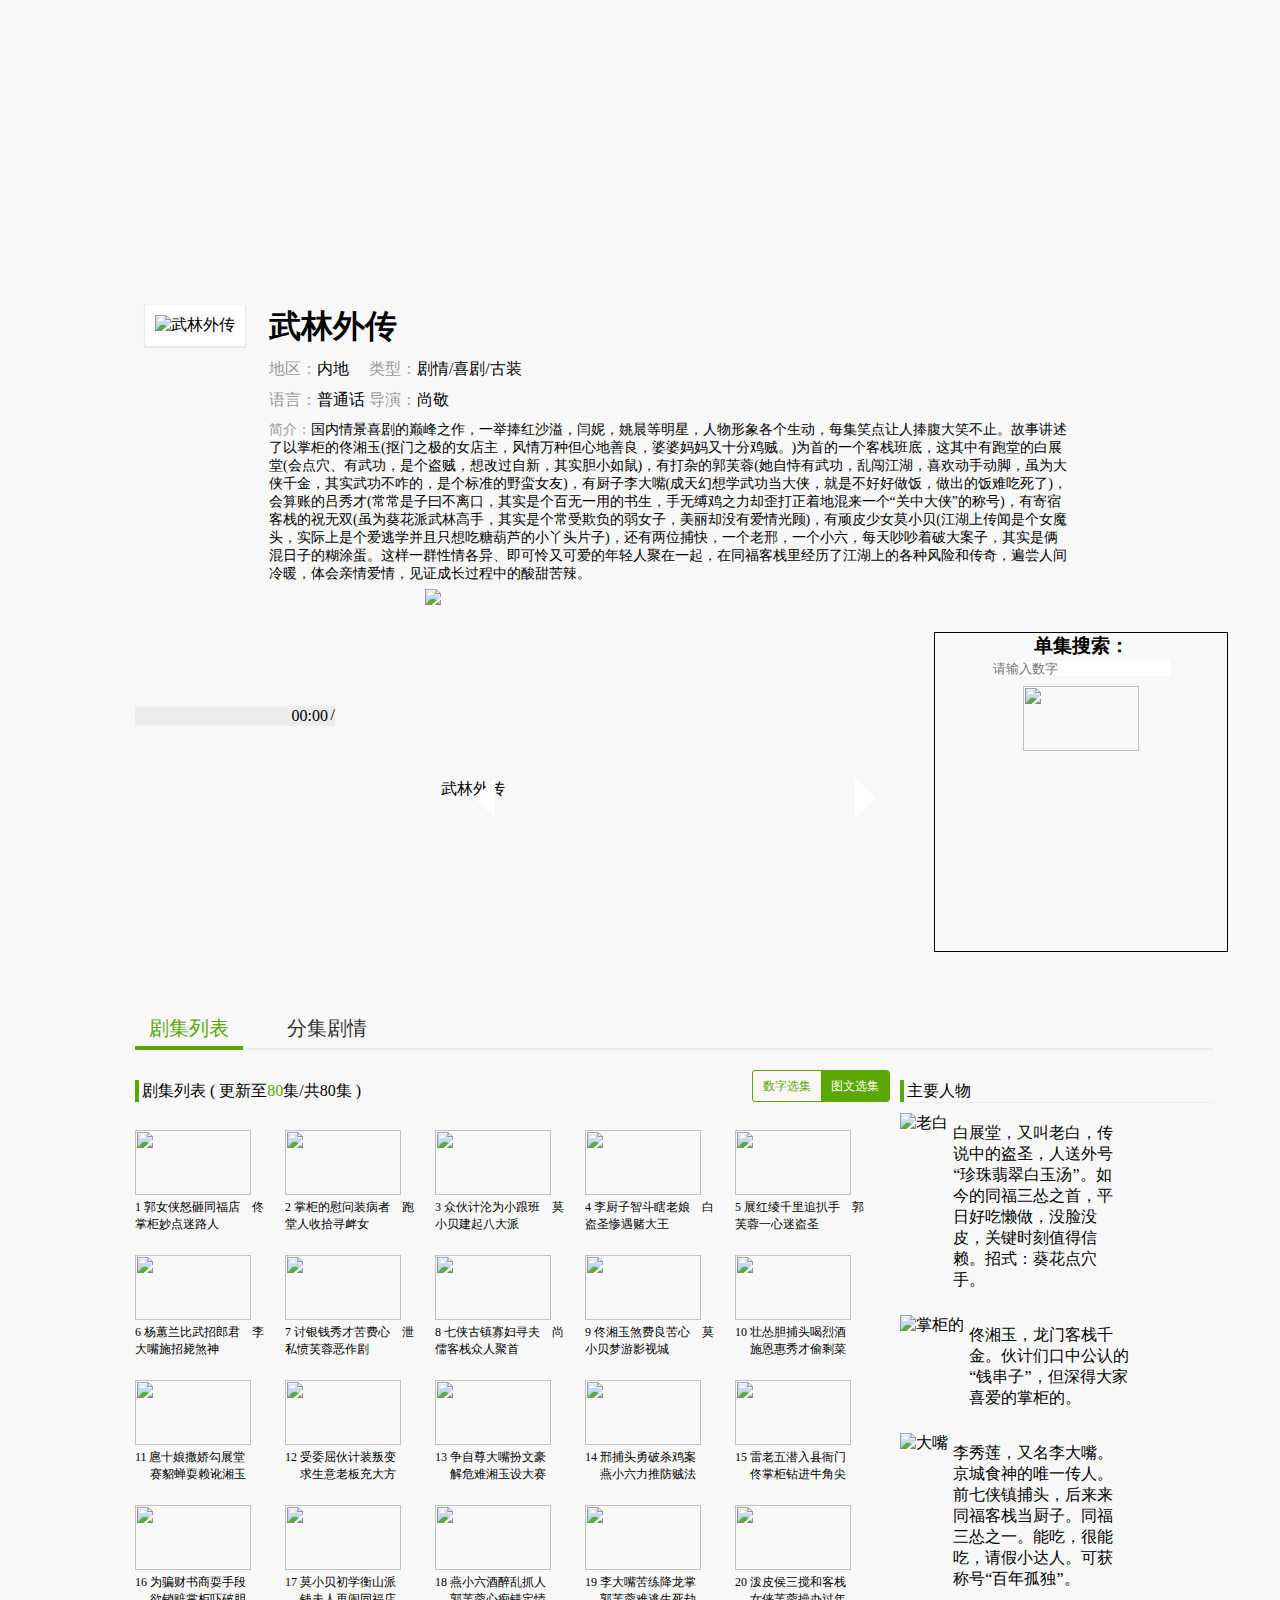
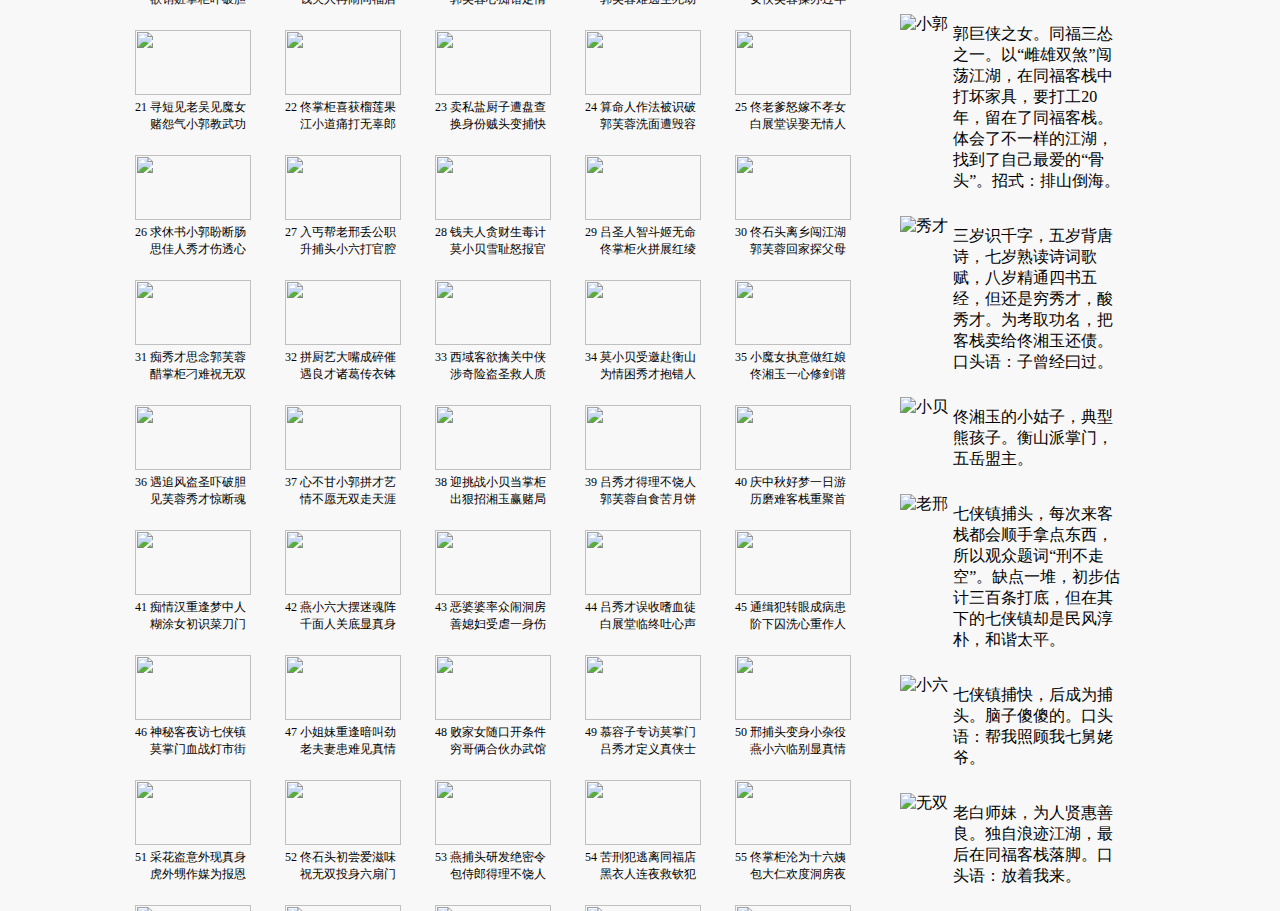
==== project/index.html @ 514cb5ab "增加简单的ajax显示功能" ====
<!DOCTYPE html>
<html lang="en">
<head>
	<meta charset="UTF-8">
	<title></title>
	<link rel="stylesheet" href="css/index.css">
	<script src="js/jquery-2.2.1.min.js"></script>
	<script src="js/underscore.js"></script>
</head>
<body>
	<div class="box">
		<header></header>
		<div class="introduce">
			<div class="int-in">
				<div class="img">
					<img src="img/a.jpg" alt="武林外传">
				</div>
				<div class="info">
					<h1>武林外传</h1>
					<div class="info-in">
						<div class="area-lang">
							<div class="area"><em>地区：</em>内地</div>
							<div class="language"><em>语言：</em>普通话</div>
						</div>
						<div class="type-dire">
							<div class="type"><em>类型：</em>剧情/喜剧/古装</div>
							<div class="director"><em>导演：</em>尚敬</div>
						</div>
						<div class="brief-intro"><em>简介：</em><span class="a">国内情景喜剧的巅峰之作，一举捧红沙溢，闫妮，姚晨等明星，人物形象各个生动，每集笑点让人捧腹大笑不止。故事讲述了以掌柜的佟湘玉(抠门之极的女店主，风情万种但心地善良，婆婆妈妈又十分鸡贼。)为首的一个客栈班底，这其中有跑堂的白展堂(会点穴、有武功，是个盗贼，想改过自新，其实胆小如鼠)，有打杂的郭芙蓉(她自恃有武功，乱闯江湖，喜欢动手动脚，虽为大侠千金，其实武功不咋的，是个标准的野蛮女友)，有厨子李大嘴(成天幻想学武功当大侠，就是不好好做饭，做出的饭难吃死了)，会算账的吕秀才(常常是子曰不离口，其实是个百无一用的书生，手无缚鸡之力却歪打正着地混来一个“关中大侠”的称号)，有寄宿客栈的祝无双(虽为葵花派武林高手，其实是个常受欺负的弱女子，美丽却没有爱情光顾)，有顽皮少女莫小贝(江湖上传闻是个女魔头，实际上是个爱逃学并且只想吃糖葫芦的小丫头片子)，还有两位捕快，一个老邢，一个小六，每天吵吵着破大案子，其实是俩混日子的糊涂蛋。这样一群性情各异、即可怜又可爱的年轻人聚在一起，在同福客栈里经历了江湖上的各种风险和传奇，遍尝人间冷暖，体会亲情爱情，见证成长过程中的酸甜苦辣。</span></div>
					</div>
				</div>
			</div>
		</div>
		<div class="carousel">
			<div class="caro-in">
				<span class="caro-l"></span>
				<span class="caro-r"></span>
				<div class="caro-img" style="z-index: 12"><img src="img/1.jpg" alt="武林外传" width="500"></div>
				<div class="caro-img" style="z-index: 11"><img src="img/2.jpg" alt="武林外传" width="500"></div>
				<div class="caro-img" style="z-index: 9"><img src="img/4.jpg" alt="武林外传" width="500"></div>
				<div class="caro-img" style="z-index: 8"><img src="img/5.jpg" alt="武林外传" width="500"></div>
				<div class="caro-img" style="z-index: 7"><img src="img/a6.jpg" alt="武林外传" width="500"></div>
				<div class="caro-img" style="z-index: 6"><img src="img/a7.jpg" alt="武林外传" width="500"></div>
				<div class="caro-img" style="z-index: 5"><img src="img/a8.jpg" alt="武林外传" width="500"></div>
				<div class="caro-img" style="z-index: 4"><img src="img/a9.jpg" alt="武林外传" width="500"></div>
				<div class="caro-img" style="z-index: 3"><img src="img/a10.jpg" alt="武林外传" width="500"></div>
				<div class="dot"></div>
			</div>
			<div class="caro-play">
				<div class="bar">
					<img src="img/3.jpg" alt="" width="250">
					<li><span></span><em><i>00</i>:<i>00</i></em><em>/</em><em></em></li>
				</div>
			</div>
			<div class="caro-search">
				<div class="search-in">
					<h3>单集搜索：</h3>
					<div class="search-list">
						<input type="text" placeholder="请输入数字">
						<br>
						<img src="" alt="" width="116" height="65">
					</div>
					<p class="title"></p>
					<p class="episodes"></p>
				</div>
			</div>
		</div>
		<div class="content">
			<div class="cont-top">
				<ul>
					<li class="selected"><a href="javascript:;">剧集列表</a></li>
					<li><a href="javascript:;">分集剧情</a></li>
				</ul>
			</div>
			<div class="content-in">
				<div class="cont-l">
					<div class="list">
						<div class="list-l"> 剧集列表 ( 更新至<span>80</span>集/共80集 ) </div>
						<div class="list-r">
							<ul>
								<li><a href="javascript:;">数字选集</a></li>
								<li class="selected"><a href="javascript:;">图文选集</a></li>
							</ul>
						</div>
						<div class="list-num">
							<ul>
								<li class="selected"><a href="javascript:;">1-20</a></li>
								<li><a href="javascript:;">21-40</a></li>
								<li><a href="javascript:;">41-60</a></li>
								<li><a href="javascript:;">61-80</a></li>
							</ul>
						</div>
					</div>
				</div>
				<div class="cont-r">
					<div class="list">
						<div class="list-in">主要人物</div>
					</div>
					<div class="person">
						<ul>
							<li><img src="img/laobai.jpg" alt="老白" width="137" height="195"><p>白展堂，又叫老白，传说中的盗圣，人送外号“珍珠翡翠白玉汤”。如今的同福三怂之首，平日好吃懒做，没脸没皮，关键时刻值得信赖。招式：葵花点穴手。</p></li>
							<li><img src="img/zhanguide.jpg" alt="掌柜的" width="137" height="195"><p>佟湘玉，龙门客栈千金。伙计们口中公认的“钱串子”，但深得大家喜爱的掌柜的。</p></li>
							<li><img src="img/dazui.jpg" alt="大嘴" width="137" height="195"><p>李秀莲，又名李大嘴。京城食神的唯一传人。前七侠镇捕头，后来来同福客栈当厨子。同福三怂之一。能吃，很能吃，请假小达人。可获称号“百年孤独”。</p></li>
							<li><img src="img/xiaoguo.jpg" alt="小郭" width="137" height="195"><p>郭巨侠之女。同福三怂之一。以“雌雄双煞”闯荡江湖，在同福客栈中打坏家具，要打工20年，留在了同福客栈。体会了不一样的江湖，找到了自己最爱的“骨头”。招式：排山倒海。</p></li>
							<li><img src="img/xiucai.jpg" alt="秀才" width="137" height="195"><p>三岁识千字，五岁背唐诗，七岁熟读诗词歌赋，八岁精通四书五经，但还是穷秀才，酸秀才。为考取功名，把客栈卖给佟湘玉还债。口头语：子曾经曰过。</p></li>
							<li><img src="img/xiaobei.jpg" alt="小贝" width="137" height="195"><p>佟湘玉的小姑子，典型熊孩子。衡山派掌门，五岳盟主。</p></li>
							<li><img src="img/laoxing.jpg" alt="老邢" width="137" height="195"><p>七侠镇捕头，每次来客栈都会顺手拿点东西，所以观众题词“刑不走空”。缺点一堆，初步估计三百条打底，但在其下的七侠镇却是民风淳朴，和谐太平。</p></li>
							<li><img src="img/xiaoliu.jpg" alt="小六" width="137" height="195"><p>七侠镇捕快，后成为捕头。脑子傻傻的。口头语：帮我照顾我七舅姥爷。</p></li>
							<li><img src="img/wushuang.jpg" alt="无双" width="137" height="195"><p>老白师妹，为人贤惠善良。独自浪迹江湖，最后在同福客栈落脚。口头语：放着我来。</p></li>
						</ul>
					</div>
				</div>
				<div class="cont-bottom">
					<ul>
						<li><img src="img/a1.jpg" alt="" width="116" height="65"><p>1 郭女侠怒砸同福店 &nbsp;&nbsp;&nbsp;佟掌柜妙点迷路人 </p></li>
						<li><img src="img/a2.jpg" alt="" width="116" height="65"><p>2 掌柜的慰问装病者 &nbsp;&nbsp;&nbsp;跑堂人收拾寻衅女 </p></li>
						<li><img src="img/a3.jpg" alt="" width="116" height="65"><p>3 众伙计沦为小跟班 &nbsp;&nbsp;&nbsp;莫小贝建起八大派 </p></li>
						<li><img src="img/a4.jpg" alt="" width="116" height="65"><p>4 李厨子智斗瞎老娘 &nbsp;&nbsp;&nbsp;白盗圣惨遇赌大王 </p></li>
						<li><img src="img/a5.jpg" alt="" width="116" height="65"><p>5 展红绫千里追扒手 &nbsp;&nbsp;&nbsp;郭芙蓉一心迷盗圣 </p></li>
					</ul>
					<ul>
						<li><img src="img/6.jpg" alt="" width="116" height="65"><p>6 杨蕙兰比武招郎君 &nbsp;&nbsp;&nbsp;李大嘴施招毙煞神 </p></li>
						<li><img src="img/7.jpg" alt="" width="116" height="65"><p>7 讨银钱秀才苦费心 &nbsp;&nbsp;&nbsp;泄私愤芙蓉恶作剧 </p></li>
						<li><img src="img/8.jpg" alt="" width="116" height="65"><p>8 七侠古镇寡妇寻夫 &nbsp;&nbsp;&nbsp;尚儒客栈众人聚首 </p></li>
						<li><img src="img/9.jpg" alt="" width="116" height="65"><p>9 佟湘玉煞费良苦心 &nbsp;&nbsp;&nbsp;莫小贝梦游影视城 </p></li>
						<li><img src="img/10.jpg" alt="" width="116" height="65"><p>10 壮怂胆捕头喝烈酒 &nbsp;&nbsp;&nbsp;&nbsp;&nbsp;施恩惠秀才偷剩菜 </p></li>
					</ul>
					<ul>
						<li><img src="img/11.jpg" alt="" width="116" height="65"><p>11 扈十娘撒娇勾展堂 &nbsp;&nbsp;&nbsp;&nbsp;&nbsp;赛貂蝉耍赖讹湘玉 </p></li>
						<li><img src="img/12.jpg" alt="" width="116" height="65"><p>12 受委屈伙计装叛变 &nbsp;&nbsp;&nbsp;&nbsp;&nbsp;求生意老板充大方 </p></li>
						<li><img src="img/13.jpg" alt="" width="116" height="65"><p>13 争自尊大嘴扮文豪 &nbsp;&nbsp;&nbsp;&nbsp;&nbsp;解危难湘玉设大赛 </p></li>
						<li><img src="img/14.jpg" alt="" width="116" height="65"><p>14 邢捕头勇破杀鸡案 &nbsp;&nbsp;&nbsp;&nbsp;&nbsp;燕小六力推防贼法 </p></li>
						<li><img src="img/15.jpg" alt="" width="116" height="65"><p>15 雷老五潜入县衙门 &nbsp;&nbsp;&nbsp;&nbsp;&nbsp;佟掌柜钻进牛角尖 </p></li>
					</ul>
					<ul>
						<li><img src="img/16.jpg" alt="" width="116" height="65"><p>16 为骗财书商耍手段 &nbsp;&nbsp;&nbsp;&nbsp;&nbsp;欲销赃掌柜吓破胆 </p></li>
						<li><img src="img/17.jpg" alt="" width="116" height="65"><p>17 莫小贝初学衡山派 &nbsp;&nbsp;&nbsp;&nbsp;&nbsp;钱夫人再闹同福店 </p></li>
						<li><img src="img/18.jpg" alt="" width="116" height="65"><p>18 燕小六酒醉乱抓人 &nbsp;&nbsp;&nbsp;&nbsp;&nbsp;郭芙蓉心痴错定情 </p></li>
						<li><img src="img/19.jpg" alt="" width="116" height="65"><p>19 李大嘴苦练降龙掌 &nbsp;&nbsp;&nbsp;&nbsp;&nbsp;郭芙蓉难逃生死劫 </p></li>
						<li><img src="img/20.jpg" alt="" width="116" height="65"><p>20 泼皮侯三搅和客栈 &nbsp;&nbsp;&nbsp;&nbsp;&nbsp;女侠芙蓉操办过年 </p></li>
					</ul>
					<ul>
						<li><img src="img/21.jpg" alt="" width="116" height="65"><p>21 寻短见老吴见魔女 &nbsp;&nbsp;&nbsp;&nbsp;&nbsp;赌怨气小郭教武功 </p></li>
						<li><img src="img/22.jpg" alt="" width="116" height="65"><p>22 佟掌柜喜获榴莲果 &nbsp;&nbsp;&nbsp;&nbsp;&nbsp;江小道痛打无辜郎 </p></li>
						<li><img src="img/23.jpg" alt="" width="116" height="65"><p>23 卖私盐厨子遭盘查 &nbsp;&nbsp;&nbsp;&nbsp;&nbsp;换身份贼头变捕快 </p></li>
						<li><img src="img/24.jpg" alt="" width="116" height="65"><p>24 算命人作法被识破 &nbsp;&nbsp;&nbsp;&nbsp;&nbsp;郭芙蓉洗面遭毁容 </p></li>
						<li><img src="img/25.jpg" alt="" width="116" height="65"><p>25 佟老爹怒嫁不孝女 &nbsp;&nbsp;&nbsp;&nbsp;&nbsp;白展堂误娶无情人 </p></li>
					</ul>
					<ul>
						<li><img src="img/26.jpg" alt="" width="116" height="65"><p>26 求休书小郭盼断肠 &nbsp;&nbsp;&nbsp;&nbsp;&nbsp;思佳人秀才伤透心 </p></li>
						<li><img src="img/27.jpg" alt="" width="116" height="65"><p>27 入丐帮老邢丢公职 &nbsp;&nbsp;&nbsp;&nbsp;&nbsp;升捕头小六打官腔 </p></li>
						<li><img src="img/28.jpg" alt="" width="116" height="65"><p>28 钱夫人贪财生毒计 &nbsp;&nbsp;&nbsp;&nbsp;&nbsp;莫小贝雪耻怒报官 </p></li>
						<li><img src="img/29.jpg" alt="" width="116" height="65"><p>29 吕圣人智斗姬无命 &nbsp;&nbsp;&nbsp;&nbsp;&nbsp;佟掌柜火拼展红绫 </p></li>
						<li><img src="img/30.jpg" alt="" width="116" height="65"><p>30 佟石头离乡闯江湖 &nbsp;&nbsp;&nbsp;&nbsp;&nbsp;郭芙蓉回家探父母 </p></li>
					</ul>
					<ul>
						<li><img src="img/31.jpg" alt="" width="116" height="65"><p>31 痴秀才思念郭芙蓉 &nbsp;&nbsp;&nbsp;&nbsp;&nbsp;醋掌柜刁难祝无双 </p></li>
						<li><img src="img/32.jpg" alt="" width="116" height="65"><p>32 拼厨艺大嘴成碎催 &nbsp;&nbsp;&nbsp;&nbsp;&nbsp;遇良才诸葛传衣钵 </p></li>
						<li><img src="img/33.jpg" alt="" width="116" height="65"><p>33 西域客欲擒关中侠 &nbsp;&nbsp;&nbsp;&nbsp;&nbsp;涉奇险盗圣救人质 </p></li>
						<li><img src="img/34.jpg" alt="" width="116" height="65"><p>34 莫小贝受邀赴衡山 &nbsp;&nbsp;&nbsp;&nbsp;&nbsp;为情困秀才抱错人 </p></li>
						<li><img src="img/35.jpg" alt="" width="116" height="65"><p>35 小魔女执意做红娘 &nbsp;&nbsp;&nbsp;&nbsp;&nbsp;佟湘玉一心修剑谱 </p></li>
					</ul>
					<ul>
						<li><img src="img/36.jpg" alt="" width="116" height="65"><p>36 遇追风盗圣吓破胆 &nbsp;&nbsp;&nbsp;&nbsp;&nbsp;见芙蓉秀才惊断魂 </p></li>
						<li><img src="img/37.jpg" alt="" width="116" height="65"><p>37 心不甘小郭拼才艺 &nbsp;&nbsp;&nbsp;&nbsp;&nbsp;情不愿无双走天涯 </p></li>
						<li><img src="img/38.jpg" alt="" width="116" height="65"><p>38 迎挑战小贝当掌柜 &nbsp;&nbsp;&nbsp;&nbsp;&nbsp;出狠招湘玉赢赌局 </p></li>
						<li><img src="img/39.jpg" alt="" width="116" height="65"><p>39 吕秀才得理不饶人 &nbsp;&nbsp;&nbsp;&nbsp;&nbsp;郭芙蓉自食苦月饼 </p></li>
						<li><img src="img/40.jpg" alt="" width="116" height="65"><p>40 庆中秋好梦一日游 &nbsp;&nbsp;&nbsp;&nbsp;&nbsp;历磨难客栈重聚首 </p></li>
					</ul>
					<ul>
						<li><img src="img/41.jpg" alt="" width="116" height="65"><p>41 痴情汉重逢梦中人 &nbsp;&nbsp;&nbsp;&nbsp;&nbsp;糊涂女初识菜刀门 </p></li>
						<li><img src="img/42.jpg" alt="" width="116" height="65"><p>42 燕小六大摆迷魂阵 &nbsp;&nbsp;&nbsp;&nbsp;&nbsp;千面人关底显真身 </p></li>
						<li><img src="img/43.jpg" alt="" width="116" height="65"><p>43 恶婆婆率众闹洞房 &nbsp;&nbsp;&nbsp;&nbsp;&nbsp;善媳妇受虐一身伤 </p></li>
						<li><img src="img/44.jpg" alt="" width="116" height="65"><p>44 吕秀才误收嗜血徒 &nbsp;&nbsp;&nbsp;&nbsp;&nbsp;白展堂临终吐心声 </p></li>
						<li><img src="img/45.jpg" alt="" width="116" height="65"><p>45 通缉犯转眼成病患 &nbsp;&nbsp;&nbsp;&nbsp;&nbsp;阶下囚洗心重作人 </p></li>
					</ul>
					<ul>
						<li><img src="img/46.jpg" alt="" width="116" height="65"><p>46 神秘客夜访七侠镇 &nbsp;&nbsp;&nbsp;&nbsp;&nbsp;莫掌门血战灯市街 </p></li>
						<li><img src="img/47.jpg" alt="" width="116" height="65"><p>47 小姐妹重逢暗叫劲 &nbsp;&nbsp;&nbsp;&nbsp;&nbsp;老夫妻患难见真情 </p></li>
						<li><img src="img/48.jpg" alt="" width="116" height="65"><p>48 败家女随口开条件 &nbsp;&nbsp;&nbsp;&nbsp;&nbsp;穷哥俩合伙办武馆 </p></li>
						<li><img src="img/49.jpg" alt="" width="116" height="65"><p>49 慕容子专访莫掌门 &nbsp;&nbsp;&nbsp;&nbsp;&nbsp;吕秀才定义真侠士 </p></li>
						<li><img src="img/50.jpg" alt="" width="116" height="65"><p>50 邢捕头变身小杂役 &nbsp;&nbsp;&nbsp;&nbsp;&nbsp;燕小六临别显真情 </p></li>
					</ul>
					<ul>
						<li><img src="img/51.jpg" alt="" width="116" height="65"><p>51 采花盗意外现真身 &nbsp;&nbsp;&nbsp;&nbsp;&nbsp;虎外甥作媒为报恩 </p></li>
						<li><img src="img/52.jpg" alt="" width="116" height="65"><p>52 佟石头初尝爱滋味 &nbsp;&nbsp;&nbsp;&nbsp;&nbsp;祝无双投身六扇门 </p></li>
						<li><img src="img/53.jpg" alt="" width="116" height="65"><p>53 燕捕头研发绝密令 &nbsp;&nbsp;&nbsp;&nbsp;&nbsp;包侍郎得理不饶人 </p></li>
						<li><img src="img/54.jpg" alt="" width="116" height="65"><p>54 苦刑犯逃离同福店 &nbsp;&nbsp;&nbsp;&nbsp;&nbsp;黑衣人连夜救钦犯 </p></li>
						<li><img src="img/55.jpg" alt="" width="116" height="65"><p>55 佟掌柜沦为十六姨 &nbsp;&nbsp;&nbsp;&nbsp;&nbsp;包大仁欢度洞房夜 </p></li>
					</ul>
					<ul>
						<li><img src="img/56.jpg" alt="" width="116" height="65"><p>56 展侍卫私放真刺客 &nbsp;&nbsp;&nbsp;&nbsp;&nbsp;祝无双泪别假卧底 </p></li>
						<li><img src="img/57.jpg" alt="" width="116" height="65"><p>57 李大嘴装疯孵鸡蛋 &nbsp;&nbsp;&nbsp;&nbsp;&nbsp;佟掌柜设宴套难题 </p></li>
						<li><img src="img/58.jpg" alt="" width="116" height="65"><p>58 小师妹现身七侠镇 &nbsp;&nbsp;&nbsp;&nbsp;&nbsp;大师姐难解心头愤 </p></li>
						<li><img src="img/59.jpg" alt="" width="116" height="65"><p>59 佟掌柜魂归小西天 &nbsp;&nbsp;&nbsp;&nbsp;&nbsp;睡美人变身火凤凰 </p></li>
						<li><img src="img/60.jpg" alt="" width="116" height="65"><p>60 李大嘴入室成劫匪 &nbsp;&nbsp;&nbsp;&nbsp;&nbsp;佟湘玉狠心弃情郎 </p></li>
					</ul>
					<ul>
						<li><img src="img/61.jpg" alt="" width="116" height="65"><p>61 前女友盘查私房钱 &nbsp;&nbsp;&nbsp;&nbsp;&nbsp;局外人识错苦肉计 </p></li>
						<li><img src="img/62.jpg" alt="" width="116" height="65"><p>62 旧爱已成如烟往事 &nbsp;&nbsp;&nbsp;&nbsp;&nbsp;新欢直面惨淡人生 </p></li>
						<li><img src="img/63.jpg" alt="" width="116" height="65"><p>63 白展堂重回老地方 &nbsp;&nbsp;&nbsp;&nbsp;&nbsp;佟湘玉折磨新跑堂 </p></li>
						<li><img src="img/64.jpg" alt="" width="116" height="65"><p>64 白展堂受累入冤狱 &nbsp;&nbsp;&nbsp;&nbsp;&nbsp;王豆豆为爱跑断腿 </p></li>
						<li><img src="img/65.jpg" alt="" width="116" height="65"><p>65 小跑堂患上失忆症 &nbsp;&nbsp;&nbsp;&nbsp;&nbsp;老情人千里送相思 </p></li>
					</ul>
					<ul>
						<li><img src="img/66.jpg" alt="" width="116" height="65"><p>66 郭蔷薇信口传谣言 &nbsp;&nbsp;&nbsp;&nbsp;&nbsp;燕小六夜祭一二三 </p></li>
						<li><img src="img/67.jpg" alt="" width="116" height="65"><p>67 吕秀才练成点穴手 &nbsp;&nbsp;&nbsp;&nbsp;&nbsp;郭芙蓉含恨归故里 </p></li>
						<li><img src="img/68.jpg" alt="" width="116" height="65"><p>68 祝无双诚觅心上人 &nbsp;&nbsp;&nbsp;&nbsp;&nbsp;辛普森设计娶贤妻 </p></li>
						<li><img src="img/69.jpg" alt="" width="116" height="65"><p>69 佟掌柜收到诅咒信 &nbsp;&nbsp;&nbsp;&nbsp;&nbsp;神算子梦断同福店 </p></li>
						<li><img src="img/70.jpg" alt="" width="116" height="65"><p>70 赛貂蝉沦为小丫环 &nbsp;&nbsp;&nbsp;&nbsp;&nbsp;佟湘玉卖店赎仇人 </p></li>
					</ul>
					<ul>
						<li><img src="img/71.jpg" alt="" width="116" height="65"><p>71 吕秀才流连吉庆街 &nbsp;&nbsp;&nbsp;&nbsp;&nbsp;金湘玉巧设惊魂计 </p></li>
						<li><img src="img/72.jpg" alt="" width="116" height="65"><p>72 佟掌柜假意改前非 &nbsp;&nbsp;&nbsp;&nbsp;&nbsp;白展堂答错选择题 </p></li>
						<li><img src="img/73.jpg" alt="" width="116" height="65"><p>73 柳星雨夜遇莽郎君 &nbsp;&nbsp;&nbsp;&nbsp;&nbsp;李大嘴情定美娇娘 </p></li>
						<li><img src="img/74.jpg" alt="" width="116" height="65"><p>74 柳月云夜投迷魂散 &nbsp;&nbsp;&nbsp;&nbsp;&nbsp;祝无双怒斥冷面人 </p></li>
						<li><img src="img/75.jpg" alt="" width="116" height="65"><p>75 李大嘴拒演凤求凰 &nbsp;&nbsp;&nbsp;&nbsp;&nbsp;燕小六假礼寄真情 </p></li>
					</ul>
					<ul>
						<li><img src="img/76.jpg" alt="" width="116" height="65"><p>76 莫小贝街头遭绑架 &nbsp;&nbsp;&nbsp;&nbsp;&nbsp;燕小六智擒假绑匪 </p></li>
						<li><img src="img/77.jpg" alt="" width="116" height="65"><p>77 谢捕头盘查店中人 &nbsp;&nbsp;&nbsp;&nbsp;&nbsp;钱夫人巧取同福店 </p></li>
						<li><img src="img/78.jpg" alt="" width="116" height="65"><p>78 杨蕙兰酒后诉衷肠 &nbsp;&nbsp;&nbsp;&nbsp;&nbsp;杜子俊夜访同福店 </p></li>
						<li><img src="img/79.jpg" alt="" width="116" height="65"><p>79 李大嘴遭遇老情敌 &nbsp;&nbsp;&nbsp;&nbsp;&nbsp;杨蕙兰展开新人生 </p></li>
						<li><img src="img/80.jpg" alt="" width="116" height="65"><p>80 燕小六接到调职令 &nbsp;&nbsp;&nbsp;&nbsp;&nbsp;凌腾云夜袭同福店 </p></li>
					</ul>
				</div>
				<div class="cont-synopsis">
					<div class="synopsis">
						<ul>
							<dl>
								<dt><span>1  郭女侠怒砸同福店，佟掌柜妙点迷路人</span></dt>
								<dd>
									　　一个月黑风高的杀人夜，传说中的雌雄双煞从天而降，打乱了同福客栈的安稳日子。家世显赫、从小娇生惯养的郭芙蓉，父亲是一代大侠，始终把她笼罩在阴影之下。从小争胜好胜的她，毅然选择了一条离家出走独闯江湖的路，却在第一站，被扣在了同福客栈，从此开始了艰苦卓绝的杂役生涯……
								</dd>
								<br>
								<dt><span>2  掌柜的慰问装病者，跑堂人收拾寻衅女</span></dt>
								<dd>
									　　被扣押在店里的小郭，对白展堂很是不忿，百般挑衅，想与之交战，却总被邢捕头和小六打乱了阵脚，小郭在尝试过所有办法之后，想出了一条毒计，把白展堂困住，并给了他两个选择，一，是跟我交手，二，是就此滚蛋，困境之中的白展堂，毅然选择了一条通往苦难的道路……
								</dd>
								<br>
								<dt><span>3  众伙计沦为小跟班，莫小贝建起八大派</span></dt>
								<dd>
									　　由于小郭的文章，小贝考上了白马书院，开始上学。第一天便闯了大祸，先生找上门来，正慌张时，称小贝打破常规、颠覆权威且前途不可限量云云，佟掌柜心头暗喜，依从先生的嘱咐，放纵小贝，一个祸根就此埋下，待先生遍体鳞伤叫苦不迭时，已为时晚矣……
								</dd>
								<br>
								<dt><span>4  李厨子智斗瞎老娘，白盗圣惨遇赌大王</span></dt>
								<dd>
									　　大嘴的瞎眼老娘旧疾复发，大嘴情急之下，为安母心，便称自己考中武状元，孰知老娘一听之下，兴致大起，非要跟他回来瞧瞧。在大嘴的哀求下，越演越真，老娘深深地爱上了这个可以为所欲为的地方，死活不肯走了，眼看就要酿成大祸，被逼无奈，只好请出传说中的皇上，跟她好好谈谈…
								</dd>
								<br>
								<dt><span>5  展红绫千里追扒手，郭芙蓉一心迷盗圣</span></dt>
								<dd>
									　　一个想考六扇门的小姑娘，阴差阳错地抓住了传说中的盗圣白展堂。为求自保，白展堂讲起了年轻时的荒唐故事，女主角便是小姑娘心目中的偶像展红绫，故事尚未讲完，小姑娘已经坐不住了，情急之下，为偶像辩护，却败在了事实的面前。偶像已经被证明是一个骗子，那六扇门还考不考呢？
								</dd>
								<br>
								<dt><span>6  杨蕙兰比武招郎君，李大嘴施招毙煞神</span></dt>
								<dd>
									　　一心想找一个如意郎君的杨蕙兰，带着雇来的假老爹，行走江湖，比武招亲，声称只要能在比武场上打败她，便下嫁之。大嘴起意，伙同白展堂搞了点小阴谋，却被小郭捡了个现成的便宜，被打败的杨蕙兰，一心一意地想嫁给小郭，怎么撵也撵不走了…
								</dd>
								<br>
								<dt><span>7  讨银钱秀才苦费心，泄私愤芙蓉恶作剧</span></dt>
								<dd>
									　　上次的比武招亲，小郭欠秀才二钱银子的报名费，秀才乃一介书生，若开口讨钱岂不是失了礼数？为了讨回这二钱银子，秀才用尽了一切办法，却始终未能如愿，反而搭上了所有的东西，最后一不做，二不休，摆出架势，要与小郭同归于尽，此时方知，秀才的种种怪异举动，与自己的魅力毫无关系，女人的自尊，在临界点爆发了…
								</dd>
								<br>
								<dt><span>8  七侠古镇寡妇寻夫，尚儒客栈众人聚首</span></dt>
								<dd>
									　　这是一个关于回忆的故事。两年前，佟掌柜刚刚嫁来七侠镇，等候新郎的出现，却阴差阳错将欲行偷窃的白展堂认做新郎，白一边与之纠缠，一边试图偷嫁妆，白的同伙姬无命，准备杀人抢货，白以“咱是贼，不是土匪，不能戗行”为理由拒绝之，两人为此展开了史无前例的大辩论…
								</dd>
								<br>
								<dt><span>9  佟湘玉煞费良苦心，莫小贝梦游影视城</span></dt>
								<dd>
									　　小贝调皮，受到众人训斥，情急反扑，将众人大骂一顿之后，离家出走。靠在门边，做了一个怪梦，在梦境中，一切似是而非，人还是那些人，但时代已经变了，在这个奇怪的年代中，她再也不是被大家呵护宠爱的小姑娘了，两相对比之后，才发现，原来大家对自己竟是如此的关爱，一股暖流从心底涌将上来…
								</dd>
								<br>
								<dt><span>10  壮怂胆捕头喝烈酒，施恩惠秀才偷剩菜</span></dt>
								<dd>
									　　再过两日，便是秀才先祖的祭日，按照祖训，需要开仓放粮，一贫如洗的秀才，即要遵从祖训，又不能亏着自己，这便如何是好？在大嘴的提示下，秀才想出了一条恶臭熏天的毒计，把孝心和良知投入了泔水的洪流之中……当他被饿得头重脚轻、眼冒金星时，方才领悟到“饱汉子不知饿汉子饥”的真理…
								</dd>
								<br>
								<dt><span>11  扈十娘撒娇勾展堂，赛貂蝉耍赖讹湘玉</span></dt>
								<dd>
									　　小郭受佟掌柜之命，把对门的怡红楼砸得七零八落，作为补偿，同福客栈要负责照顾怡红楼从扬州请来的表演嘉宾——扈十娘。一身臭毛病的十娘到来之后，把店里搞得人心惶惶，佟掌柜终于忍无可忍，正打算将其赶走时，却发现，她已经带着白展堂私奔了…
								</dd>
								<br>
								<dt><span>12  受委屈伙计装叛变，求生意老板充大方</span></dt>
								<dd>
									　　对门的怡红楼东西好吃，又便宜，抢走了同福客栈的所有生意。佟掌柜痛定思痛，誓要将失去的客人夺回来，大嘴被逼无奈，在众人的怂恿下，搞出了一桌难以下咽的怪菜，佟掌柜竟然欣然接受了，正惶惑难当之时，一头牛将怡红楼的门脸撞塌，所有的客人齐聚同福客栈，准备开吃……
								</dd>
								<br>
								<dt><span>13  争自尊大嘴扮文豪，解危难湘玉设大赛</span></dt>
								<dd>
									　　白展堂手受伤，佟掌柜百般呵护，还精心拿来了笑话，读与他听，楼上的阵阵狂笑，使小郭和秀才痛苦不已，于是也笑，欲与楼上抗衡，跟着乱笑一气，被小郭和秀才取笑，伤及自尊，几经逼问，大嘴不禁仰天怒吼
								</dd>
								<br>
								<dt><span>14  邢捕头勇破杀鸡案，燕小六力推防贼法</span></dt>
								<dd>
									　　大嘴养的一只红尾巴公鸡，被白展堂误杀，邢捕头为庆祝升职两周年，不由分说，包办了破案工作。在破案过程中，所有人都被列入了怀疑范围，终于招致公愤。被抢白之后的刑捕头奋起反击，越查越险，最后竟然将此案定性为建国以来最有组织最有计划的杀鸡分尸投毒案……
								</dd>
								<br>
								<dt><span>15  雷老五潜入县衙门，佟掌柜钻进牛角尖</span></dt>
								<dd>
									　　盗墓者雷老五，赫然看到佟掌柜颈中挂着一块“盗圣”玉牌，便以为她是传说中的盗圣，于是连夜偷走了玉牌，并将之藏到了衙门的扁额后面，想要牌子可以，咱们一起去偷，谁先偷到，这个盗圣的名字就归谁。白展堂接受了挑战，却没想到，雷老五早已挖通了前往衙门的地道……
								</dd>
								<br>
								<dt><span>16  为骗财书商耍手段，欲销赃掌柜吓破胆</span></dt>
								<dd>
									　　秀才写了个小说，叫《武林外传》，小郭看过，感觉甚好，于是想将之包装成一代畅销书作家，自己亦可从中获利，筹钱赎身。未成想，找来的书商，不大着调，提出的各项修改意见，几乎将秀才气炸了肺，此时再后悔已经来不及了，按照契约规定，毁约者需支付三千两银子的赔偿金，秀才顿时傻了眼……
								</dd>
								<br>
								<dt><span>17  莫小贝初学衡山派，钱夫人再闹同福店</span></dt>
								<dd>
									　　店里来了三个衡山派的剑客，想把小贝找回去当掌门，佟掌柜坚决不同意，小贝的魂儿却被冰糖葫芦勾了去，未经考虑便私自答应下来，七天之后，六大派掌门和各路英雄好汉齐聚同福客栈，庆祝新掌门上位，小贝此时才反应过来，原来这不是在开玩笑……
								</dd>
								<br>
								<dt><span>18  燕小六酒醉乱抓人，郭芙蓉心痴错定情</span></dt>
								<dd>
									　　邢捕头要去京城办事，拜托众人帮忙照应小六，尤其不能给他喝酒。白展堂不信，便给小六倒了半碗，亲身领教了撒酒疯的恐怖之处，混乱之后，小六和小郭被铐在了楼梯上。敢铐衙门的人？那还了得？小六情急之下，让众人给出铐自己的理由，给不出，就把大家全都铐回去……
								</dd>
								<br>
								<dt><span>19  李大嘴苦练降龙掌，郭芙蓉难逃生死劫</span></dt>
								<dd>
									　　大嘴这些天总是不在，还老是锁着厨房，众人好奇心大起，打开厨房，发现是一堆练武的器具。白展堂跟着大嘴上山探查，发现他能一掌把青石板拍成粉末，待大嘴归来，众人盘问，却什么也问不出来，只知道，神功已成的大嘴，即将离开这里，闯荡江湖……
								</dd>
								<br>
								<dt><span>20  泼皮侯三搅和客栈，女侠芙蓉操办过年</span></dt>
								<dd>
									　　这几日，佟掌柜形迹可疑，厨房里先是丢失菜刀，随后，半夜里从她房间里传来一声凄厉的惨叫，到了第二天，丢失的菜刀再次出现，上面有斑斑血迹，此后的一整天，佟掌柜溜出去七八趟，每趟出去，怀里都抱着一个小包袱，…
								</dd>
								<br>
							</dl>
							<dl style="display: none;">
								<dt><span>21  寻短见老吴见魔女，赌怨气小郭教武功</span></dt>
								<dd>
									　　参加时光旅行团的吴守义，来到这个时代，想一睹传说中的莫小贝真颜，谁知来的早了几年，此时的小贝还只是个十岁的黄毛丫头，吴守义犯了难，花了那么多钱，就想找她帮忙办点事，如此看来，这回旅行，是白来了，正后悔时，白展堂意外发现了他的时光旅行需知，这是什么东西……
								</dd>
								<br>
								<dt><span>22  佟掌柜喜获榴莲果，江小道痛打无辜郎</span></dt>
								<dd>
									　　娄知县从广东探亲回来，给每一个纳税大户发了个榴莲，佟掌柜不知何物，四处打听，自诩见多识广的秀才声称，此乃艺术品，是为了表达一个“仁”。佟掌柜信以为真，便买了个博古架，把榴连放在最显眼处，正对众人炫耀时，钱掌柜家的榴莲爆炸了……
								</dd>
								<br>
								<dt><span>23  卖私盐厨子遭盘查，换身份贼头变捕快</span></dt>
								<dd>
									　　李大嘴贪财，问私盐贩子买盐，结果贩子被抓，而他漏网。小六为了抓住真正的买家，与佟掌柜商量，到店里来卧底，与此同时，派白展堂暂时充当几天捕快。经过艰苦的卧底之后，非旦没抓住买家，反而招来了试图劫狱的平谷一点红，此人武功高强，一剑能戳死数只苍蝇，小六被迫拿起了久违的钢刀……
								</dd>
								<br>
								<dt><span>24  算命人作法被识破，郭芙蓉洗面遭毁容</span></dt>
								<dd>
									　　经历过险境之后，小郭与秀才终成眷属。月色皎洁，小郭问秀才，当初是怎么喜欢上她的，秀才说起了真正的缘由，还记得上次那个算命的吗……小郭被秀才这个不着调的回答气炸了肺，一脚把他踢下屋顶，秀才躺在地上，深情款款地说起了命运的真谛……
								</dd>
								<br>
								<dt><span>25  佟老爹怒嫁不孝女，白展堂误娶无情人</span></dt>
								<dd>
									　　佟掌柜的老爹来了，命令闺女放下一切，跟他回汉中。众人情急之下，想了个应急之策，让白展堂假装求婚，要好好照顾湘玉一辈子云云，老爹信以为真，决定立刻举办婚礼，此时再反悔，哪来得及？老爹已经把所有东西都准备好，就等着看他俩拜天地了……
								</dd>
								<br>
								<dt><span>26  求休书小郭盼断肠，思佳人秀才伤透心</span></dt>
								<dd>
									　　小郭阴差阳错地嫁给了白展堂，虽然是个假结婚，但秀才心中不忿，醋意频生，最后闹得人仰马翻，为安慰秀才，小郭请求老白休了自己，但老白玩心顿起，执意不肯，小郭想尽办法，也没拿到休书，一边是老白得意的坏笑，一边是秀才凄怨的眼神，她该怎么办……
								</dd>
								<br>
								<dt><span>27  入丐帮老邢丢公职，升捕头小六打官腔</span></dt>
								<dd>
									　　邢捕头从京城回来了，由于半路被贼人所抢，只好一路讨饭，最要命的是，加入了丐帮，这要是让衙门知道，官就没法当啦，这个秘密，被同在丐帮的小米知晓，百般敲诈，将邢捕头盘剥一空，最后邢捕头终于忍无可忍，当众承认，此时面对他的，不单是降职的处分……
								</dd>
								<br>
								<dt><span>28  钱夫人贪财生毒计，莫小贝雪耻怒报官</span></dt>
								<dd>
									　　钱夫人一直打算侵吞同福客栈，正好小贝从山上采来的毒蘑菇，钱夫人将错就错，吃下毒蘑菇装死，并让钱掌柜见机行事，以图敲诈，钱掌柜心有不甘却不敢与悍妻翻脸，只好强打精神，开始与店里众人周旋。此时才发现，环境的险恶，与现实的残酷，远远超出了他的想象……
								</dd>
								<br>
								<dt><span>29  吕圣人智斗姬无命，佟掌柜火拼展红绫</span></dt>
								<dd>
									　　京城地震，姬无命逃狱了。根据可靠线报，他很有可能在这里出现。众人大惊，收拾行装，准备逃跑。刚下楼，就被姬无命堵住了，万幸的事，此时的小姬已经丧失记忆，而他回到这里的唯一目的，就是寻找那遗失已久的记忆。当他终于回忆起一切的时候，笨手笨脚的秀才被独自堵在了墙角……
								</dd>
								<br>
								<dt><span>30  佟石头离乡闯江湖，郭芙蓉回家探父母</span></dt>
								<dd>
									　　佟掌柜的弟弟过来送嫁妆，顺便想把白展堂劝回汉中，帮他接管镖局，而他自己想单枪匹马行走江湖，这个主意当然遭到姐姐的反对，可不管怎么劝，弟弟就是不听，最后只好拿小郭说事，瞧见了吧，这就是乱闯江湖的下场。弟弟看着受苦的小郭，同情心大起，决定将其救出苦海……
								</dd>
								<br>
								<dt><span>31  痴秀才思念郭芙蓉，醋掌柜刁难祝无双</span></dt>
								<dd>
									　　自从小郭走后，秀才便茶饭不思，寝食难安，几乎入了魔障，佟掌柜看在眼里，急在心头，不得不为秀才举行一场别开生面的遗忘仪式。与此同时，小贝捡到一朵看似笑脸的葵花，勾起了白展堂恐惧的回忆。当秀才选择不再遗忘时，让白展堂坐立不安的恐怖回忆，终于出现了……
								</dd>
								<br>
								<dt><span>32  拼厨艺大嘴成碎催，遇良才诸葛传衣钵</span></dt>
								<dd>
									　　无双的一双巧手，使大嘴的厨艺变成了一个笑话，佟掌柜几经考虑，终于决定，让大嘴不要再下厨，取而代之的是各种琐碎而无聊的工作。与此同时，刚从京城退役的御膳房总管——诸葛孔方出现在大嘴的面前，执意要收其为徒，条件是，大嘴必须做出一道让所有人都满意的菜色……
								</dd>
								<br>
								<dt><span>33  西域客欲擒关中侠，涉奇险盗圣救人质</span></dt>
								<dd>
									　　姬无命的弟弟姬无病，从西域赶来，唯一目的就是为兄报仇，蒙在鼓里的关中大侠吕秀才，误中奸计，连同无双一起，被姬无病绑架，并且以此相要挟，命众人交出盗神铁牌，否则就将撕票。在走投无路的状态下，小六提出，让白展堂临时冒充传说中的……盗圣！……
								</dd>
								<br>
								<dt><span>34  莫小贝受邀赴衡山，为情困秀才抱错人</span></dt>
								<dd>
									　　小贝的师兄陆一鸣从衡山赶来，邀请小贝一起，回衡山创业。佟掌柜百般劝阻，却无法动摇小贝贪吃贪玩的花花心思。为了挽留小贝，众人想尽一起办法，终告失败。与此同时，刚刚进入暧昧状态的秀才和无双，也在阴差阳错的机会下，宣告分手。小贝临行前的一刻，佟掌柜出了一道让她毕生难忘的题目……
								</dd>
								<br>
								<dt><span>35  小魔女执意做红娘，佟湘玉一心修剑谱</span></dt>
								<dd>
									　　陆师兄留下了一本衡山剑谱，世上只此一本，却被佟掌柜失手扔到了井里。为了弥补这个过错，佟掌柜走投无路，只好和白展堂一起，找来画师，伪造了一本假的剑谱，却在这个过程中，发现了一个隐藏了许久的秘密，小贝的太爷爷，衡山派的创始人，竟然是那种人……
								</dd>
								<br>
								<dt><span>36  遇追风盗圣吓破胆，见芙蓉秀才惊断魂</span></dt>
								<dd>
									　　来无影、去无踪的追风，是小郭的三师兄，也是四大神捕之一，当他出现在胆小如鼠的白展堂面前，表面的平静都将改变。秀才和无双，重新进入了暧昧的状态，却被小郭的意外到来打破了，一男，二女，秀才将如何选择？面对神捕的发难，白展堂将束手待擒，还是远走高飞？
								</dd>
								<br>
								<dt><span>37  心不甘小郭拼才艺，情不愿无双走天涯</span></dt>
								<dd>
									　　经历过短暂的分别之后，秀才更懂得珍惜，但小郭却被他的意外出墙，搞得心烦意乱。两人的关系，似乎不可能回到原点了。为了捍卫爱情，小郭对无双使出了非常手段，饱受伤害、甚至试图离开的无双，终于忍无可忍，提出了才艺比赛的想法。众目睽睽之下，两个女人之间的战争，一触即发……
								</dd>
								<br>
								<dt><span>38  迎挑战小贝当掌柜，出狠招湘玉赢赌局</span></dt>
								<dd>
									　　小贝的先生回家过中秋节，小贝却隐瞒不报，还擅自约了同学去钓鱼，被抓包之后，小贝死不悔改，还口出恶言，佟掌柜为了给她长点记性，提出，小贝可以当三天的掌柜，三天之内，只要能赚到三两银子，以后便不再管她，小贝欣然接受了挑战……
								</dd>
								<br>
								<dt><span>39  吕秀才得理不饶人，郭芙蓉自食苦月饼</span></dt>
								<dd>
									　　无双临走前，曾经托小郭向秀才转交一件亲手缝制的衣裳，小郭却由于嫉妒，私自扣下了衣裳，后来真相大白，秀才大发雷霆，宣告分手。小郭为了挽回爱情，作出了令人发指的举动……中秋将至，钱掌柜托大嘴定制月饼，要求是天底下独一份，大嘴苦思冥想之后，把月饼做成了汉堡包……
								</dd>
								<br>
								<dt><span>40  庆中秋好梦一日游，历磨难客栈重聚首</span></dt>
								<dd>
									　　中秋之夜，众人思乡心切，情绪低落，小郭认为，如果当初没来这儿，而是继续闯荡江湖，没准现在已经是一代女侠了。大嘴说，如果我当初一直当捕头，没准现在已经是四大神捕。白展堂认为，如果当初学的是医术，现在已经是一代神医了。众人的假设，在奇妙的瞬间，梦想成真……
								</dd>
								<br>
							</dl>
							<dl style="display: none;">
								<dt><span>41  痴情汉重逢梦中人，糊涂女初识菜刀门</span></dt>
								<dd>
									　　大嘴的梦中情人杨蕙兰翩然而至，带来了传说中的玄铁菜刀，每把一两银子，三把起卖。大嘴泡妞心切，不惜向所有人借钱，买了三把菜刀。交易完成，却被告之，从此他便是菜刀门的人，终生不能脱离，此时才意识到，这是个天大的骗局，而菜刀门的帮主，竟然是……
								</dd>
								<br>
								<dt><span>42  燕小六大摆迷魂阵，千面人关底显真身</span></dt>
								<dd>
									　　关中四十六县的衙门官印，在一夜之间被偷走，墙上还写着：盗圣到此一游。据可靠情报，盗圣的下一个目标，就是七侠镇。而娄知县为了摆脱干系，把官印放在小六身上，小六走投无路，住进了同福客栈，与众人一起战战兢兢地等候着盗圣的大驾光临……
								</dd>
								<br>
								<dt><span>43  恶婆婆率众闹洞房，善媳妇受虐一身伤</span></dt>
								<dd>
									　　白三娘准备带白展堂行走江湖，佟掌柜为了留住白展堂，不惜祭出绝招……我们俩已经成婚了。白三娘将信将疑，安排了一个别开生面的洞房之夜。第二天，在一个不该发生的错误之后，作为婆婆的白三娘，对可怜的佟掌柜展开了惨无人道的欺凌，与永无休止的考验……
								</dd>
								<br>
								<dt><span>44  吕秀才误收嗜血徒，白展堂临终吐心声</span></dt>
								<dd>
									　　姬无命的师父公孙乌龙，是天下武功最高的人，当他赫然出现在眼前时，秀才已经无处可逃，一个回合之后，公孙乌龙拜倒在秀才面前——他是来赎罪的！一个双手沾满鲜血的杀人魔王，如何弃恶从善改过自新？这个看似不可能的任务，就这么交到了秀才颤抖的双手之上……
								</dd>
								<br>
								<dt><span>45  通缉犯转眼成病患，阶下囚洗心重作人</span></dt>
								<dd>
									　　白展堂意外地获得了一块免罪金牌，顿时变得神清气爽、耀武扬威，为了一偿多年前的夙愿，他决定到传说中的衙门转转……可惜还没等进门，他便因为一个阴差阳错的误会，被当成狂犬病患，关押了起来，几经折腾，他跟着难友逃狱成功，却发现，免罪金牌上写着——逃狱者，罪无可赦……
								</dd>
								<br>
								<dt><span>46  神秘客夜访七侠镇，莫掌门血战灯市街</span></dt>
								<dd>
									　　小贝收到了一封迟来的邀请函，错过了与武学宗师华山论剑的机会，正在吵闹时，华山派的掌门岳松涛登门拜访，此时方知，所谓的华山论剑，是为了推举五岳盟主，另外几个剑派的掌门，已经被生性残忍的岳松涛斩于剑下，由此，五岳盟主将要从岳松涛和小贝之间选择一个。一场街头血战，正式开始……
								</dd>
								<br>
								<dt><span>47  小姐妹重逢暗叫劲，老夫妻患难见真情</span></dt>
								<dd>
									　　佟掌柜的幼时玩伴忽然光临，没聊几句就发现，韩娟性情大变，嫁入豪门的她，已经不复少女时的纯情与质朴，佟掌柜被韩娟的狂言激得虚荣心大起，打肿脸充胖子，拖上大家，跟韩娟死磕到底。两个回合之后，佟掌柜财力不支、败下阵来，正绝望时，却赫然发现，韩娟与身边的老仆人，有着某种暧昧关系……
								</dd>
								<br>
								<dt><span>48  败家女随口开条件，穷哥俩合伙办武馆</span></dt>
								<dd>
									　　白展堂意识到，自己要房没房，要钱没钱，想娶佟湘玉，似乎不太靠谱，于是想出门赚点钱，再作下一步打算。佟掌柜却舍不得他走，在小郭的建议之下，佟掌柜提出，先得拿出赚钱方案，否则不给盘缠。在准备方案的过程中，秀才也意识到钱财的重要性，兄弟俩一合计，开武馆吧……
								</dd>
								<br>
								<dt><span>49  慕容子专访莫掌门，吕秀才定义真侠士</span></dt>
								<dd>
									　　《江湖月报》的特邀撰稿人，不远万里，前来采访传说中的五岳盟主，小贝正得意之际，却发现，这位慕容姑娘似乎不太地道，什么话到她的嘴里，全成了阴谋，和见不得人的真相。经过一番商榷之后，众人决定，派秀才上场，让这位资深记者见识一下，什么才叫真正的大侠……
								</dd>
								<br>
								<dt><span>50  邢捕头变身小杂役，燕小六临别显真情</span></dt>
								<dd>
									　　一向蹭吃蹭喝绝不手软的邢育森，忽然变了性，在短短几天内，把自己改变成一个正义凛然的公仆。经过众人的调查和盘问，才知道，十八里铺有一个新的工作机会，邢捕头将面临严酷的监察，为了得到新工作，邢捕头在客栈经历了为时三天的脱胎换骨大考验……
								</dd>
								<br>
								<dt><span>51  采花盗意外现真身，虎外甥作媒为报恩</span></dt>
								<dd>
									　　三个月前，无双无意中救了一只猫，这只猫，为众人带来了无尽烦恼，正到众人设法铲除此害时，小六来报，最近出现了一个采花大盗，刚把十八里铺祸害完，这两天就要来七侠镇了。为了做好防范，众人想尽一切办法，然而人算不如天算，采花盗还是如期出现，被蒙在鼓里的佟掌柜，一步步走向了危险的深渊……
								</dd>
								<br>
								<dt><span>52  佟石头初尝爱滋味，祝无双投身六扇门</span></dt>
								<dd>
									　　佟石头和无双相遇之后，两人都处在一种暧昧的状态中，谁也不敢开口说爱。旁观者看得心急，纷纷想出各种馊点子，想把佟石头打扮成一个像样的男子汉，谁知事与愿违，本来对石头颇有好感的无双，在众人帮了数次倒忙之后，对石头的好感越来越淡，最后竟然提出了分手……
								</dd>
								<br>
								<dt><span>53  燕捕头研发绝密令，包侍郎得理不饶人</span></dt>
								<dd>
									　　无双新上任，小六为了彰显官威，给无双制定了一系列不靠谱的规则，把自己和无双折腾得焦头烂额。与此同时，从云南来的包大仁和京城捕快展堂途径此地，被小六和无双阴差阳错地放倒在地，并捆了起来，不久发觉，这位包大仁竟然是钦差大人，此时道歉，已经来不及了……
								</dd>
								<br>
								<dt><span>54  苦刑犯逃离同福店，黑衣人连夜救钦犯</span></dt>
								<dd>
									　　为了支走怒发冲冠的包大仁，店中众人想了数个方法，却始终没能如愿，在数个回合之后，众人想出最后一个狠招，终于使包大仁心生恐惧，准备逃走，而包大仁逃走的过程，更是坎坷，当众人终于成功地骗走包大仁之后，倒霉的包，竟然被充满正义感的小米送了回来……
								</dd>
								<br>
								<dt><span>55  佟掌柜沦为十六姨，包大仁欢度洞房夜</span></dt>
								<dd>
									　　包大仁终于还是没走成，当他识破了众人的诡计之后，索性一不做二不休，在同福客栈逗留下来。在与众人最后一轮交战之后，包大获全胜，并欲迎娶佟掌柜，让其给自己当十六姨太，否则店内众人将面临无穷无尽的麻烦和官司，佟经过再三考虑，答应了包大仁……
								</dd>
								<br>
								<dt><span>56  展侍卫私放真刺客，祝无双泪别假卧底</span></dt>
								<dd>
									　　在筹备包和佟的婚礼之时，白展堂心中愤闷，几欲崩溃。与此同时，东厂总管曹公公派来的刺客，准备刺杀包大仁，幸未得手，此时方知，包大仁的官是买来的，他已经陷入了一个极大的阴谋之中，包的家人已被曹公公斩尽杀绝，此时的包，与众人一样，已经没有任何退路……
								</dd>
								<br>
								<dt><span>57  李大嘴装疯孵鸡蛋，佟掌柜设宴套难题</span></dt>
								<dd>
									　　大嘴为了请几天假回去看老娘，想尽了各种办法，无奈佟就是不准假。大嘴走投无路，正绝望时，误认为隔壁谢掌柜家的伙计疯了，不但好吃好喝伺候着，还不用干活。大嘴一见有这等好事，便原样照搬，也装了一次疯，却被小六当成真的疯子抓了起来……
								</dd>
								<br>
								<dt><span>58  小师妹现身七侠镇，大师姐难解心头愤</span></dt>
								<dd>
									　　由于众人作弊，大嘴做对十六题中的十五道测试题，被小六当成变态杀人狂，准备带回衙门候审，经过苦劝，和一番斗争之后，小六撒手而去，大嘴带着枷锁，却无钥匙，众人各自想了办法，试图帮大嘴卸枷，却越套越紧，几乎断气。危急关头，小六终于良心发现，回来搭救，却发现，锁孔已经被堵上了……
								</dd>
								<br>
								<dt><span>59  佟掌柜魂归小西天，睡美人变身火凤凰</span></dt>
								<dd>
									　　佟掌柜的小师妹南宫残花大驾光临，向众人传播环保主义，佟为了摆脱纠缠，假装摔倒，躺在床上，成了一个睡不醒的植物人。众人不知真相，各自心急，白展堂在佟的耳边说尽各种甜言蜜语，佟听得激动万分，更是不想及时醒来，一方想装睡，一方想唤醒，各自用尽办法，展开了激烈的拉锯战……
								</dd>
								<br>
								<dt><span>60  李大嘴入室成劫匪，佟湘玉狠心弃情郎</span></dt>
								<dd>
									　　佟吃了千年人参之后，心头火起，变成一个不折不扣的热血青年。在药力作用下，佟作出了一系列倒行逆施的举动，把众人折腾得苦不堪言，小郭扫大街，小贝发传单，秀才扫盲，大嘴挨家挨户拜访孤寡老人，在此过程中，大嘴由于不当言行，被人当成了劫匪，危在旦夕……
								</dd>
								<br>
							</dl>
							<dl style="display: none;">
								<dt><span>61  前女友盘查私房钱，局外人识错苦肉计</span></dt>
								<dd>
									　　佟一气之下，与白分手，分手之后，两人都很后悔，但碍于面子，谁也不肯说破。店内众人看在眼里，急在心头，想帮忙却又不知从何帮起，白为了面子，向秀才传授了各种不靠谱的怪招，却始终不能奏效。在一连串的误会之后，佟和白终于有机会面对面坐下，开始盘查白的私房钱……
								</dd>
								<br>
								<dt><span>62  旧爱已成如烟往事，新欢直面惨淡人生</span></dt>
								<dd>
									　　经历了数次误会和打击之后，白和佟的感情终于告一段落。白经过再三考虑，选择离开。第二天清晨，佟怀着破碎的心，咬着牙迎接新的人生。作为掌柜，她不希望伙计们看到她脆弱的一面，作为女人，她以为说几句坚强的话，就能暂时忘却伤痛，过于倔强的性格，使她选择了一个非常危险的新跑堂……
								</dd>
								<br>
								<dt><span>63  白展堂重回老地方，佟湘玉折磨新跑堂</span></dt>
								<dd>
									　　众人原本对新来的跑堂心怀疑虑，在佟的一番训导之后，终于决定放下成见，重新接受这个新人，只有小贝还坚持，决定苦等白展堂回来。而本是山贼的新跑堂在店里干了几天之后，把店内的情况摸得一清二楚，准备当夜展开洗劫，小贝知悉真相之后，却没人相信她，正心急如焚，山贼如期光临了……
								</dd>
								<br>
								<dt><span>64  白展堂受累入冤狱，王豆豆为爱跑断腿</span></dt>
								<dd>
									　　长相酷似白展堂的黄豆豆到来之后，所有人都确信无疑，把他当成了白展堂，直到小六和无双告知，真的白展堂已经在十八里铺落网了。佟前去探监，心急如焚，经过一番思量，佟决定进京搭救白展堂。而黄豆豆的表现非常怪异，为了不让佟做傻事，他一人分饰两个角色，楼上楼下跑断了腿（其实黄豆豆就是白展堂）……
								</dd>
								<br>
								<dt><span>65  小跑堂患上失忆症，老情人千里送相思</span></dt>
								<dd>
									　　白展堂一不留神，后脑勺撞墙，为了偷懒不干活，他谎称得了脑震荡。众人为了惩罚他，想出了一个绝妙的方法，把白展堂迷晕之后，所有人都谎称从不认识此人，白展堂几欲崩溃……第二天，白展堂的老情人展红绫大驾光临，酒过三旬，展对白吐露心声，她竟然是从婚礼上逃出来的，就为了再见白一面……
								</dd>
								<br>
								<dt><span>66  郭蔷薇信口传谣言，燕小六夜祭一二三</span></dt>
								<dd>
									　　众人从广阳府游玩归来，赫然发现，店已经被人搬空了，正手忙脚乱时，小郭的堂妹郭蔷薇忽然出现，原来也是从家逃出来的，打算学姐姐的样子闯荡江湖。经过几番会谈，众人才知道，小郭前次回家，对妹妹撒下了弥天大谎，把自己吹嘘成一个盖世豪侠，真相大白之后，妹妹抖出了一个令小郭胆战心惊的秘密……
								</dd>
								<br>
								<dt><span>67  吕秀才练成点穴手，郭芙蓉含恨归故里</span></dt>
								<dd>
									　　小郭的老爹郭巨侠准备来看女儿，为了使秀才能在爹的面前挺直腰板，小郭对秀才展开了密集培训，而从未练过武功的秀才，在高强度的培训之下，显得力不从心。两天后，小郭的父亲终于到了，众人布下的所有谜团，都被老爹一眼识破，并由此开始怀疑秀才的人品，震怒之下，要带小郭回京城……
								</dd>
								<br>
								<dt><span>68  祝无双诚觅心上人，辛普森设计娶贤妻</span></dt>
								<dd>
									　　小郭欠了无双一个天大的人情，为了尽早还上，小郭决定为无双相亲。被蒙在鼓里的无双，作了一系列测试题之后，选择了刚刚回国的辛普森。这个满嘴洋文的生意人，对无双一见钟情，见面第二次就送来了几大箱聘礼，众人收下之后，无双盛怒，准备退礼，却发现，已经中了辛普森的圈套……
								</dd>
								<br>
								<dt><span>69  佟掌柜收到诅咒信，神算子梦断同福店</span></dt>
								<dd>
									　　佟掌柜忽然收到了一封神秘来信，信中要求：三日内请将此信转发七封，必须是最亲近的人，否则将倾家荡产家破人亡，最爱之人死于非命……发信人是佟从小到大的朋友韩娟。佟盛怒之下，打算找韩娟算帐，谁知她竟然自己送上门来，并矢口否认此事，这封信究竟是谁发的呢？
								</dd>
								<br>
								<dt><span>70  赛貂蝉沦为小丫环，佟湘玉卖店赎仇人</span></dt>
								<dd>
									　　佟掌柜的老对手赛貂婵，忽然光临，而她的身份，已经从威风八面的大掌柜变成了可怜兮兮的小丫环，原来的丫环小翠，由于戏剧性的命运，变成了颐指气使的大小姐。身份互换之后，小翠对赛貂婵横眉冷对，甚至拳脚相加，众人看不过眼去，想打抱不平，小翠却道出了隐藏已久的心声……
								</dd>
								<br>
								<dt><span>71  吕秀才流连吉庆街，金湘玉巧设惊魂计</span></dt>
								<dd>
									　　秀才去十八里铺收账，迟迟不归，小郭心急，派人去打探。小六回来之后，道出了一个天大的秘密，秀才竟然流连青楼，与老板娘眉来眼去，玩得正欢。召开了紧急会议之后，众人轮流过去收拾秀才，却一个都没有回来，老白，大嘴，甚至是小六，都被充满魅力的老板娘留在了十八里铺……
								</dd>
								<br>
								<dt><span>72  佟掌柜假意改前非，白展堂答错选择题</span></dt>
								<dd>
									　　由于金湘玉的豪爽性格，和善良心肠，佟被比了下去。为了赢回面子，佟让众人提要求，只要提出来，她保证改，众人真提，佟却假改，最后激起众怒……佟私下里问白，如果当初同时碰到她和金湘玉，会选谁做女朋友，白告之，也许会选金湘玉，佟顿时醋海翻泼，掀起了惊涛骇浪……
								</dd>
								<br>
								<dt><span>73  柳星雨夜遇莽郎君，李大嘴情定美娇娘</span></dt>
								<dd>
									　　大嘴清晨醒来，发现枕边躺了个姑娘，经过盘问方知，昨夜酒醉之时，两人已经私订终身。一心等待蕙兰归来的大嘴悔恨不堪，却又拗不过柳星雨的一片真情。经过内心挣扎和斗争之后，大嘴终于决定放眼未来，用实际行动去开创新的人生，此时却发现，柳的背景，并不是那么干净……
								</dd>
								<br>
								<dt><span>74  柳月云夜投迷魂散，祝无双怒斥冷面人</span></dt>
								<dd>
									　　大嘴和柳星雨，经过几番磨难，终于选择在一起。婚礼前，柳的妹妹忽然出现，姐妹二人，原来是专门用迷药进行偷窃的女贼，此次前来，真正的目的，是传说中盗圣的宝藏。被蒙在鼓里的大嘴，还在幸福地憧憬着未来。另一方，柳星雨被大嘴的真情感动，陷入了深深的矛盾之中……
								</dd>
								<br>
								<dt><span>75  李大嘴拒演凤求凰，燕小六假礼寄真情</span></dt>
								<dd>
									　　众人忽然发现，大嘴和小六，似乎都对无双有意思。大嘴抢着帮无双干活，小六送无双东西，而无双被这二人忽如其来的反常举动，搞的心乱如麻……为了测试大嘴的心声，小郭给他做了一道测试题，内心深处，到底喜欢无双还是蕙兰，大嘴未经思考便脱口而出——无双！而无双的答案则是大嘴……
								</dd>
								<br>
								<dt><span>76  莫小贝街头遭绑架，燕小六智擒假绑匪</span></dt>
								<dd>
									　　冬天到了，小贝闹着要滑冰，佟当然不肯，小贝跟嫂子吵了一架之后，愤愤离家。不久以后，众人在店门口收到了一封绑架信，紧接着，第二、第三封绑架信如期而至，从衡阳来的谢捕头，专门办绑架案，根据他的分析，这是一次恶性案件，十有八九会被撕票，众人陷入了深深的恐慌之中……
								</dd>
								<br>
								<dt><span>77  谢捕头盘查店中人，钱夫人巧取同福店</span></dt>
								<dd>
									　　“经验丰富”的谢捕头把目光对准了店内众人，经过一番盘查之后，众人发现，谢捕头是个水货，于是想尽一切办法将其支走。此时，久违的第四封信终于出现了。对方要求四千两银子，而佟却拿不出那么多钱，情急之下，终于决定，把客栈卖给佟的老对头钱夫人……
								</dd>
								<br>
								<dt><span>78  杨蕙兰酒后诉衷肠，杜子俊夜访同福店</span></dt>
								<dd>
									　　大嘴的梦中情人杨蕙兰忽然来到，大嘴心花怒放，以为春天终于来了。众人却发现，杨蕙兰的目的，并不是那么单纯，苦劝大嘴未果，只好由他胡闹。与大嘴交谈之后，蕙兰心中不忍，终于对大嘴吐露心声——我已经嫁人了，与此同时，众人发现，蕙兰身上的银票，是从铜岭富户杜子俊家里偷来的……
								</dd>
								<br>
								<dt><span>79  李大嘴遭遇老情敌，杨蕙兰展开新人生</span></dt>
								<dd>
									　　杜子俊到来后，众人才知道，杨蕙兰嫁的人就是他。而那些失窃的银票和珠宝，乃是杜子俊的老娘设下的圈套，老太太不赞成儿子与蕙兰的婚姻，想用这个方法分开两人。一方是束手无策却深深相爱的苦命鸳鸯，一方是有钱有势却冷酷无情的幕后黑手，帮还是不帮，大嘴陷入了深深的矛盾之中……
								</dd>
								<br>
								<dt><span>80  燕小六接到调职令，凌腾云夜袭同福店</span></dt>
								<dd>
									　　小六终于接到了调职令，数日后奔赴京城就职，众人欣喜之余，不禁有些惆怅。小六告之，新任的捕快是西安凌家的凌腾云，白大惊失色。凌腾云曾在少年时与白交手，差一点擒获，白非常担心日后会被认出，经过佟的劝导，白心下稍安。凌腾云到来之后，种种迹象表明，他已经认出了白展堂是少年时期他曾追捕过的盗圣……
								</dd>
								<br>
							</dl>
						</ul>
					</div>
				</div>
				<div class="cont-num">
					<ul>
						<li><a href="javascript:;">1</a></li>
						<li><a href="javascript:;">2</a></li>
						<li><a href="javascript:;">3</a></li>
						<li><a href="javascript:;">4</a></li>
						<li><a href="javascript:;">5</a></li>
						<li><a href="javascript:;">6</a></li>
						<li><a href="javascript:;">7</a></li>
						<li><a href="javascript:;">8</a></li>
						<li><a href="javascript:;">9</a></li>
						<li><a href="javascript:;">10</a></li>
					</ul>
					<ul>
						<li><a href="javascript:;">11</a></li>
						<li><a href="javascript:;">12</a></li>
						<li><a href="javascript:;">13</a></li>
						<li><a href="javascript:;">14</a></li>
						<li><a href="javascript:;">15</a></li>
						<li><a href="javascript:;">16</a></li>
						<li><a href="javascript:;">17</a></li>
						<li><a href="javascript:;">18</a></li>
						<li><a href="javascript:;">19</a></li>
						<li><a href="javascript:;">20</a></li>
					</ul>
					<ul>
						<li><a href="javascript:;">21</a></li>
						<li><a href="javascript:;">22</a></li>
						<li><a href="javascript:;">23</a></li>
						<li><a href="javascript:;">24</a></li>
						<li><a href="javascript:;">25</a></li>
						<li><a href="javascript:;">26</a></li>
						<li><a href="javascript:;">27</a></li>
						<li><a href="javascript:;">28</a></li>
						<li><a href="javascript:;">29</a></li>
						<li><a href="javascript:;">30</a></li>
					</ul>
					<ul>
						<li><a href="javascript:;">31</a></li>
						<li><a href="javascript:;">32</a></li>
						<li><a href="javascript:;">33</a></li>
						<li><a href="javascript:;">34</a></li>
						<li><a href="javascript:;">35</a></li>
						<li><a href="javascript:;">36</a></li>
						<li><a href="javascript:;">37</a></li>
						<li><a href="javascript:;">38</a></li>
						<li><a href="javascript:;">39</a></li>
						<li><a href="javascript:;">40</a></li>
					</ul>
					<ul>
						<li><a href="javascript:;">41</a></li>
						<li><a href="javascript:;">42</a></li>
						<li><a href="javascript:;">43</a></li>
						<li><a href="javascript:;">44</a></li>
						<li><a href="javascript:;">45</a></li>
						<li><a href="javascript:;">46</a></li>
						<li><a href="javascript:;">47</a></li>
						<li><a href="javascript:;">48</a></li>
						<li><a href="javascript:;">49</a></li>
						<li><a href="javascript:;">50</a></li>
					</ul>
					<ul>
						<li><a href="javascript:;">51</a></li>
						<li><a href="javascript:;">52</a></li>
						<li><a href="javascript:;">53</a></li>
						<li><a href="javascript:;">54</a></li>
						<li><a href="javascript:;">55</a></li>
						<li><a href="javascript:;">56</a></li>
						<li><a href="javascript:;">57</a></li>
						<li><a href="javascript:;">58</a></li>
						<li><a href="javascript:;">59</a></li>
						<li><a href="javascript:;">60</a></li>
					</ul>
					<ul>
						<li><a href="javascript:;">61</a></li>
						<li><a href="javascript:;">62</a></li>
						<li><a href="javascript:;">63</a></li>
						<li><a href="javascript:;">64</a></li>
						<li><a href="javascript:;">65</a></li>
						<li><a href="javascript:;">66</a></li>
						<li><a href="javascript:;">67</a></li>
						<li><a href="javascript:;">68</a></li>
						<li><a href="javascript:;">69</a></li>
						<li><a href="javascript:;">70</a></li>
					</ul>
					<ul>
						<li><a href="javascript:;">71</a></li>
						<li><a href="javascript:;">72</a></li>
						<li><a href="javascript:;">73</a></li>
						<li><a href="javascript:;">74</a></li>
						<li><a href="javascript:;">75</a></li>
						<li><a href="javascript:;">76</a></li>
						<li><a href="javascript:;">77</a></li>
						<li><a href="javascript:;">78</a></li>
						<li><a href="javascript:;">79</a></li>
						<li><a href="javascript:;">80</a></li>
					</ul>
				</div>
				<div class="cont-pic">
					<div class="pic"><img src="img/q1.jpg" alt="" width="200"></div>
					<div class="pic"><img src="img/q2.jpg" alt="" width="200"></div>
					<div class="pic"><img src="img/q3.jpg" alt="" width="200"></div>
					<div class="pic"><img src="img/q4.jpg" alt="" width="200"></div>
					<div class="pic"><img src="img/q5.jpg" alt="" width="200"></div>
					<div class="pic"><img src="img/q6.jpg" alt="" width="200"></div>
					<div class="pic"><img src="img/q7.jpg" alt="" width="200"></div>
					<div class="pic"><img src="img/q8.jpg" alt="" width="200"></div>
					<div class="pic"><img src="img/q9.jpg" alt="" width="200"></div>
					<div class="pic"><img src="img/q10.jpg" alt="" width="200"></div>
					<div class="pic"><img src="img/q11.jpg" alt="" width="200"></div>
					<div class="pic"><img src="img/q12.jpg" alt="" width="200"></div>
					<div class="pic"><img src="img/q13.jpg" alt="" width="200"></div>
					<div class="pic"><img src="img/q14.jpg" alt="" width="200"></div>
					<div class="pic"><img src="img/q15.jpg" alt="" width="200"></div>
					<div class="pic"><img src="img/q16.jpg" alt="" width="200"></div>
					<div class="pic"><img src="img/q17.jpg" alt="" width="200"></div>
					<div class="pic"><img src="img/q18.jpg" alt="" width="200"></div>
					<div class="pic"><img src="img/q19.jpg" alt="" width="200"></div>
					<div class="pic"><img src="img/q20.jpg" alt="" width="200"></div>
					<div class="pic"><img src="img/q21.jpg" alt="" width="200"></div>
					<div class="pic"><img src="img/q22.jpg" alt="" width="200"></div>
					<div class="pic"><img src="img/q23.jpg" alt="" width="200"></div>
					<div class="pic"><img src="img/q24.jpg" alt="" width="200"></div>
					<div class="pic"><img src="img/q25.jpg" alt="" width="200"></div>
					<div class="pic"><img src="img/q26.jpg" alt="" width="200"></div>
					<div class="pic"><img src="img/q27.jpg" alt="" width="200"></div>
					<div class="pic"><img src="img/q28.jpg" alt="" width="200"></div>
					<div class="pic"><img src="img/q29.jpg" alt="" width="200"></div>
				</div>
				<div class="cont-upto">
					
				</div>

			</div>
		</div>
	</div>
	<script src="js/index.js"></script>
</body>
</html>
---- project/css/index.css ----
* {
  margin: 0;
  padding: 0;
  list-style: none;
  border: none; }

a {
  text-decoration: none; }

.clearfix:after {
  visibility: hidden;
  display: block;
  font-size: 0;
  content: " ";
  clear: both;
  height: 0; }

.clearfix {
  *zoom: 1; }

.box {
  width: 100%;
  min-width: 1349px;
  background-color: #f8f8f8; }
  .box header {
    width: 100%;
    height: 400px;
    background: url(../img/logo2.jpg) no-repeat center 0; }
  .box .introduce {
    width: 100%;
    margin-top: -100px;
    background-color: #f8f8f8; }
    .box .introduce .int-in {
      width: 80%;
      margin: 0 auto; }
      .box .introduce .int-in .img {
        border: 10px solid #fff;
        box-shadow: 0 1px 1px 1px rgba(98, 98, 98, 0.1);
        display: inline-block;
        margin: 5px 10px;
        vertical-align: top; }
      .box .introduce .int-in .info {
        width: 800px;
        margin: 5px 10px;
        display: inline-block;
        vertical-align: top; }
        .box .introduce .int-in .info .area-lang {
          display: inline-block; }
          .box .introduce .int-in .info .area-lang .area {
            margin: 10px 0; }
            .box .introduce .int-in .info .area-lang .area em {
              color: #999;
              font-style: normal; }
          .box .introduce .int-in .info .area-lang .language {
            margin: 10px 0; }
            .box .introduce .int-in .info .area-lang .language em {
              color: #999;
              font-style: normal; }
        .box .introduce .int-in .info .type-dire {
          display: inline-block; }
          .box .introduce .int-in .info .type-dire .type {
            margin: 10px 0; }
            .box .introduce .int-in .info .type-dire .type em {
              color: #999;
              font-style: normal; }
          .box .introduce .int-in .info .type-dire .director {
            margin: 10px 0; }
            .box .introduce .int-in .info .type-dire .director em {
              color: #999;
              font-style: normal; }
        .box .introduce .int-in .info .brief-intro {
          font-size: 14px; }
          .box .introduce .int-in .info .brief-intro em {
            color: #999;
            font-style: normal; }
  .box .carousel {
    width: 80%;
    margin: 0 auto;
    position: relative; }
    .box .carousel .caro-in {
      width: 500px;
      height: 400px;
      margin: 0 auto;
      position: relative;
      overflow: hidden; }
      .box .carousel .caro-in .caro-l {
        border: 20px solid transparent;
        position: absolute;
        left: 30px;
        top: 190px;
        border-right: 20px solid #fff;
        z-index: 100; }
      .box .carousel .caro-in .caro-r {
        border: 20px solid transparent;
        position: absolute;
        right: 30px;
        top: 190px;
        border-left: 20px solid #fff;
        z-index: 100; }
      .box .carousel .caro-in .caro-img {
        position: absolute;
        left: 0;
        top: 0;
        width: 500px;
        line-height: 400px;
        background-color: #f8f8f8; }
        .box .carousel .caro-in .caro-img img {
          vertical-align: middle; }
      .box .carousel .caro-in .dot {
        position: absolute;
        bottom: 60px;
        left: 45%;
        z-index: 100; }
        .box .carousel .caro-in .dot .dot-in {
          width: 5px;
          height: 5px;
          background-color: #fff;
          display: inline-block;
          margin-right: 8px;
          border-radius: 5px; }
        .box .carousel .caro-in .dot .current {
          background: red; }
    .box .carousel .caro-play {
      position: absolute;
      left: 0;
      top: 100px; }
      .box .carousel .caro-play li {
        width: 200px;
        height: 20px;
        background-color: #ececec; }
        .box .carousel .caro-play li span {
          display: inline-block;
          height: 20px;
          background-color: #5aa700; }
        .box .carousel .caro-play li em:nth-child(2) {
          position: absolute;
          bottom: 1px;
          right: 7px;
          font-style: normal; }
        .box .carousel .caro-play li em:nth-child(3) {
          position: absolute;
          bottom: 2px;
          right: 0px;
          font-style: normal; }
        .box .carousel .caro-play li em:nth-child(2) i {
          font-style: normal; }
        .box .carousel .caro-play li em:nth-child(4) {
          position: absolute;
          bottom: 1px;
          right: -40px;
          font-style: normal; }
    .box .carousel .caro-search {
      width: 292px;
      height: 318px;
      border: 1px solid #000;
      position: absolute;
      top: 44px;
      right: -14px; }
      .box .carousel .caro-search .search-in h3 {
        text-align: center; }
      .box .carousel .caro-search .search-in .search-list {
        text-align: center; }
        .box .carousel .caro-search .search-in .search-list input {
          margin-bottom: 10px; }
      .box .carousel .caro-search .search-in .title {
        text-align: center; }
  .box .content {
    width: 100%; }
    .box .content .cont-top {
      margin-top: 20px;
      width: 100%;
      height: 40px; }
      .box .content .cont-top ul {
        width: 80%;
        margin: 0 auto;
        height: 40px;
        border-bottom: 2px solid #ededed; }
        .box .content .cont-top ul li {
          float: left;
          height: 38px;
          padding: 0 14px;
          margin-right: 30px; }
          .box .content .cont-top ul li a {
            font-size: 20px;
            line-height: 40px;
            text-align: center;
            color: #333; }
            .box .content .cont-top ul li a:hover {
              color: #5aa700; }
        .box .content .cont-top ul .selected {
          border-bottom: 4px solid #5aa700; }
          .box .content .cont-top ul .selected a {
            color: #5aa700; }
    .box .content .content-in {
      width: 80%;
      margin: 0 auto;
      overflow: hidden;
      position: relative; }
      .box .content .content-in .cont-l {
        width: 70%;
        height: 40px;
        float: left; }
        .box .content .content-in .cont-l .list {
          width: 100%;
          margin-top: 30px;
          position: relative; }
          .box .content .content-in .cont-l .list .list-l {
            line-height: 22px;
            border-left: 4px solid #5aa700;
            padding-left: 3px; }
            .box .content .content-in .cont-l .list .list-l span {
              color: #5aa700; }
          .box .content .content-in .cont-l .list .list-r {
            position: absolute;
            top: -10px;
            right: 0; }
            .box .content .content-in .cont-l .list .list-r ul {
              border-radius: 3px;
              border: 1px solid #5aa700;
              overflow: hidden; }
              .box .content .content-in .cont-l .list .list-r ul li {
                float: left; }
                .box .content .content-in .cont-l .list .list-r ul li a {
                  line-height: 30px;
                  width: 68px;
                  display: block;
                  text-align: center;
                  color: #5aa700;
                  font-size: 12px; }
              .box .content .content-in .cont-l .list .list-r ul .selected {
                background-color: #5aa700; }
                .box .content .content-in .cont-l .list .list-r ul .selected a {
                  color: #fff; }
          .box .content .content-in .cont-l .list .list-num {
            position: absolute;
            top: -10px;
            right: 110px;
            display: none; }
            .box .content .content-in .cont-l .list .list-num ul {
              overflow: hidden;
              width: 330px; }
              .box .content .content-in .cont-l .list .list-num ul li {
                margin-right: 10px;
                border-radius: 3px;
                float: left;
                border: 1px solid #ececec; }
                .box .content .content-in .cont-l .list .list-num ul li a {
                  line-height: 30px;
                  width: 70px;
                  text-align: center;
                  display: block;
                  color: #666;
                  font-size: 14px; }
                  .box .content .content-in .cont-l .list .list-num ul li a:hover {
                    color: #5aa700; }
              .box .content .content-in .cont-l .list .list-num ul .selected {
                border-color: #5aa700; }
                .box .content .content-in .cont-l .list .list-num ul .selected a {
                  color: #5aa700; }
      .box .content .content-in .cont-r {
        width: 29%;
        float: left;
        margin-left: 10px; }
        .box .content .content-in .cont-r .list {
          width: 100%;
          margin-top: 30px;
          border-bottom: 1px solid #ededed;
          margin-bottom: 10px; }
          .box .content .content-in .cont-r .list .list-in {
            line-height: 22px;
            border-left: 4px solid #5aa700;
            padding-left: 3px; }
            .box .content .content-in .cont-r .list .list-in span {
              color: #5aa700; }
        .box .content .content-in .cont-r .person {
          width: 100%; }
          .box .content .content-in .cont-r .person ul li {
            margin-bottom: 24px; }
            .box .content .content-in .cont-r .person ul li p {
              display: inline-block;
              width: 170px;
              vertical-align: top;
              margin-left: 5px;
              margin-top: 10px; }
      .box .content .content-in .cont-bottom {
        width: 70%;
        position: absolute;
        left: 0;
        top: 80px; }
        .box .content .content-in .cont-bottom ul {
          overflow: hidden; }
          .box .content .content-in .cont-bottom ul li {
            width: 130px;
            float: left;
            margin-right: 20px;
            margin-bottom: 22px; }
            .box .content .content-in .cont-bottom ul li p {
              font-size: 12px; }
      .box .content .content-in .cont-synopsis {
        width: 70%;
        position: absolute;
        left: 0;
        top: 70px;
        display: none; }
        .box .content .content-in .cont-synopsis .synopsis dt {
          margin-bottom: 5px; }
        .box .content .content-in .cont-synopsis .synopsis dd {
          font-size: 14px;
          line-height: 18px; }
      .box .content .content-in .cont-num {
        width: 70%;
        position: absolute;
        left: 0;
        top: 90px;
        display: none; }
        .box .content .content-in .cont-num ul {
          overflow: hidden;
          margin-bottom: 10px; }
          .box .content .content-in .cont-num ul li {
            float: left;
            margin-right: 10px;
            border-radius: 3px; }
            .box .content .content-in .cont-num ul li a {
              display: block;
              text-align: center;
              width: 60px;
              line-height: 34px;
              border-radius: 3px;
              border: 1px solid #ededed;
              color: #333;
              font-size: 14px; }
              .box .content .content-in .cont-num ul li a:hover {
                background-color: #5aa700;
                color: #fff; }
      .box .content .content-in .cont-pic {
        width: 70%;
        position: absolute;
        left: 0;
        top: 480px;
        display: none; }
        .box .content .content-in .cont-pic .pic {
          padding: 10px 0 0 10px;
          float: left; }
          .box .content .content-in .cont-pic .pic img {
            padding: 10px 10px;
            border: 1px solid #ccc;
            border-radius: 4px;
            vertical-align: top; }
      .box .content .content-in .cont-upto {
        width: 40px;
        height: 40px;
        border-radius: 40px;
        position: fixed;
        bottom: 40px;
        right: 70px;
        font-size: 14px;
        color: #00c300;
        line-height: 40px;
        background-color: #fff;
        box-shadow: 0 0 5px 0 rgba(2, 2, 2, 0.2);
        display: none;
        cursor: pointer; }
        .box .content .content-in .cont-upto:after, .box .content .content-in .cont-upto:before {
          content: '';
          position: absolute;
          right: 10px;
          top: 6px;
          border: 9px solid transparent;
          border-bottom-color: #00c300; }
        .box .content .content-in .cont-upto:after {
          right: 10px;
          top: 9px;
          border-bottom-color: #fff; }

/*# sourceMappingURL=index.css.map */
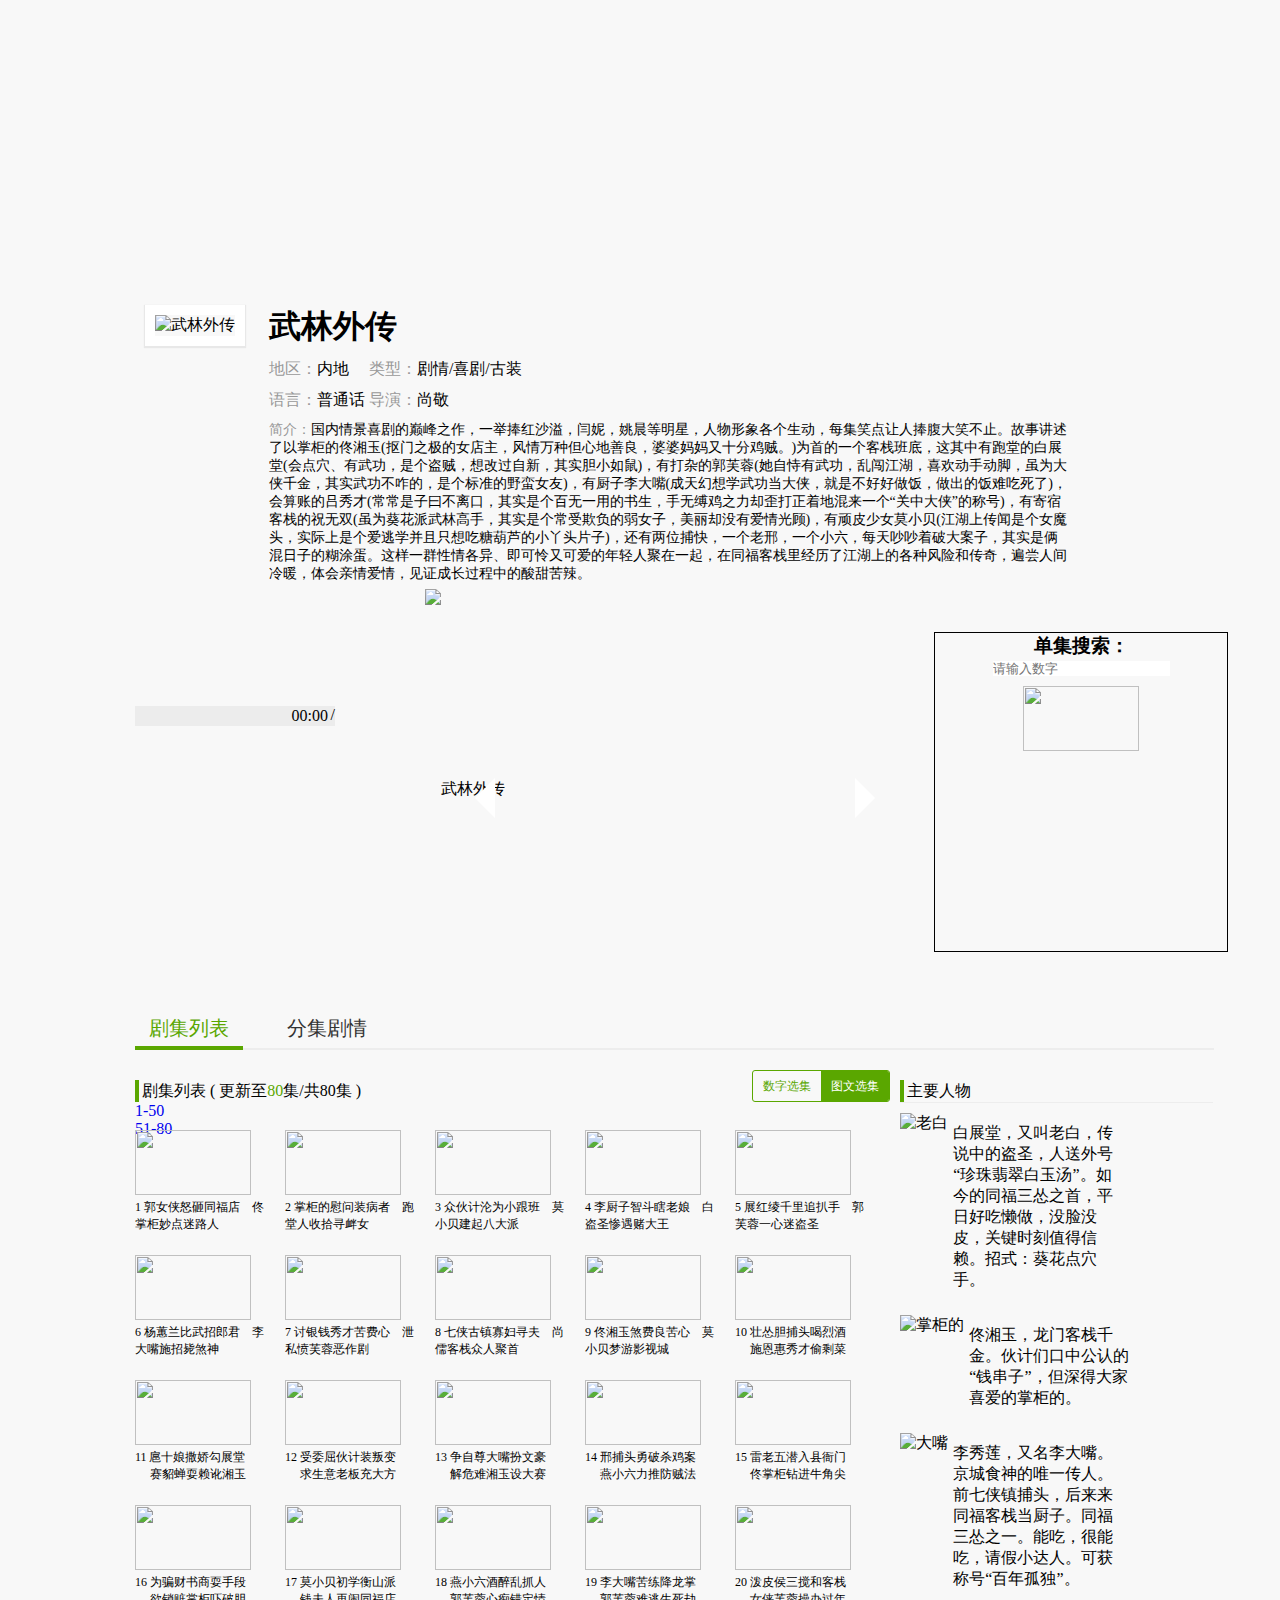
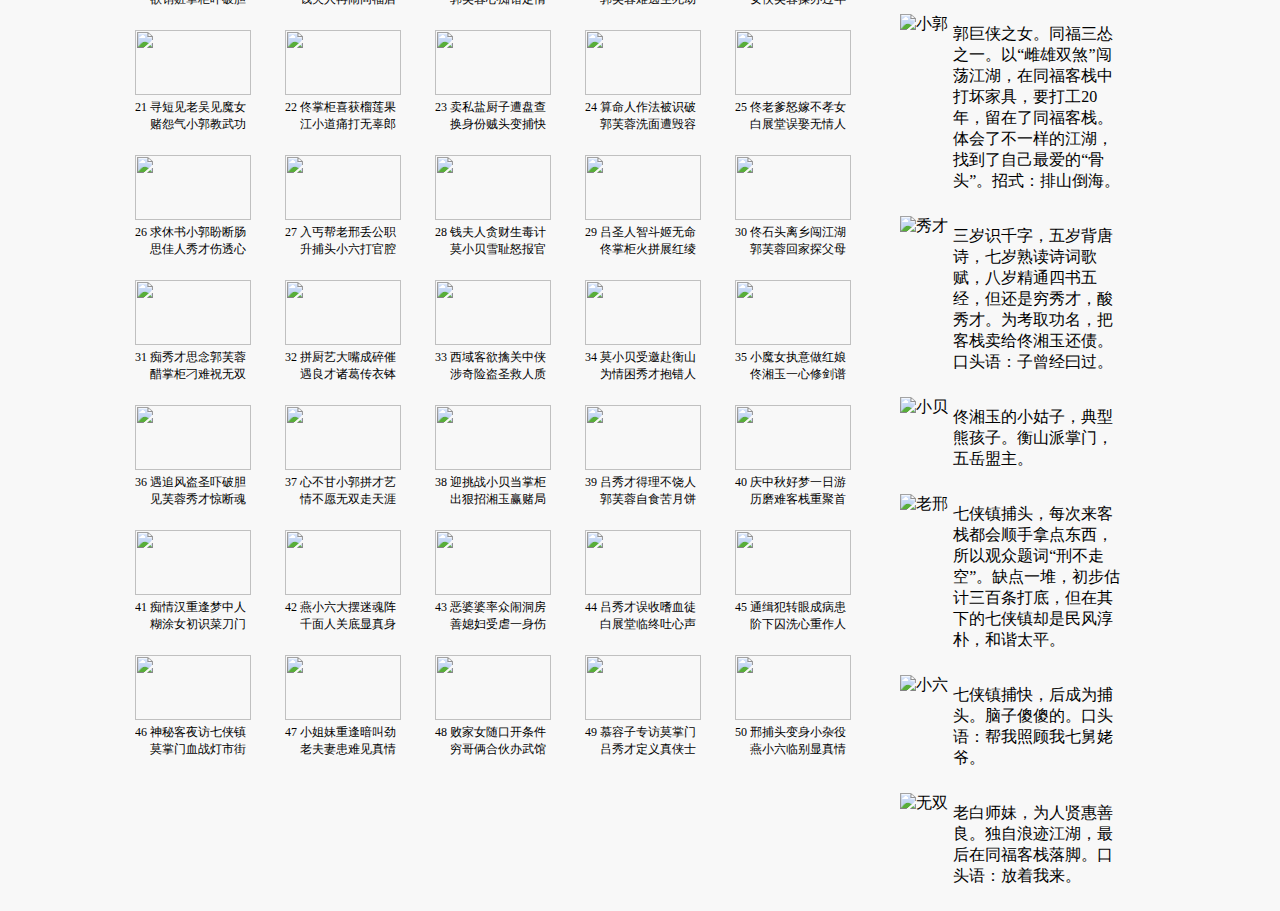
==== commit bec44d32: "响应式" ====
--- a/project/index.html
+++ b/project/index.html
@@ -3,7 +3,11 @@
 <head>
 	<meta charset="UTF-8">
 	<title></title>
-	<link rel="stylesheet" href="css/index.css">
+	<meta name="viewport" content="width=device-width, initial-scale=1.0, maximum-scale=1.0, user-scalable=no">
+	<link rel="stylesheet" href="./css/index.css">
+	<link rel="stylesheet" href="./css/media1024.css" media="screen and (max-width:1024px)">
+	<link rel="stylesheet" href="./css/media768.css" media="screen and (max-width:768px)">
+	<link rel="stylesheet" href="./css/media480.css" media="screen and (max-width:480px)">
 	<script src="js/jquery-2.2.1.min.js"></script>
 	<script src="js/underscore.js"></script>
 </head>
@@ -69,6 +73,7 @@
 			<div class="cont-top">
 				<ul>
 					<li class="selected"><a href="javascript:;">剧集列表</a></li>
+					<li style="display: none;"><a href="javascript:;">人物介绍</a></li>
 					<li><a href="javascript:;">分集剧情</a></li>
 				</ul>
 			</div>
@@ -90,6 +95,12 @@
 								<li><a href="javascript:;">61-80</a></li>
 							</ul>
 						</div>
+						<div class="list-part">
+							<ul>
+								<li class="selected"><a href="javascript:;">1-50</a></li>
+								<li class=""><a href="javascript:;">51-80</a></li>
+							</ul>
+						</div>
 					</div>
 				</div>
 				<div class="cont-r">
@@ -98,130 +109,102 @@
 					</div>
 					<div class="person">
 						<ul>
-							<li><img src="img/laobai.jpg" alt="老白" width="137" height="195"><p>白展堂，又叫老白，传说中的盗圣，人送外号“珍珠翡翠白玉汤”。如今的同福三怂之首，平日好吃懒做，没脸没皮，关键时刻值得信赖。招式：葵花点穴手。</p></li>
-							<li><img src="img/zhanguide.jpg" alt="掌柜的" width="137" height="195"><p>佟湘玉，龙门客栈千金。伙计们口中公认的“钱串子”，但深得大家喜爱的掌柜的。</p></li>
-							<li><img src="img/dazui.jpg" alt="大嘴" width="137" height="195"><p>李秀莲，又名李大嘴。京城食神的唯一传人。前七侠镇捕头，后来来同福客栈当厨子。同福三怂之一。能吃，很能吃，请假小达人。可获称号“百年孤独”。</p></li>
-							<li><img src="img/xiaoguo.jpg" alt="小郭" width="137" height="195"><p>郭巨侠之女。同福三怂之一。以“雌雄双煞”闯荡江湖，在同福客栈中打坏家具，要打工20年，留在了同福客栈。体会了不一样的江湖，找到了自己最爱的“骨头”。招式：排山倒海。</p></li>
-							<li><img src="img/xiucai.jpg" alt="秀才" width="137" height="195"><p>三岁识千字，五岁背唐诗，七岁熟读诗词歌赋，八岁精通四书五经，但还是穷秀才，酸秀才。为考取功名，把客栈卖给佟湘玉还债。口头语：子曾经曰过。</p></li>
-							<li><img src="img/xiaobei.jpg" alt="小贝" width="137" height="195"><p>佟湘玉的小姑子，典型熊孩子。衡山派掌门，五岳盟主。</p></li>
-							<li><img src="img/laoxing.jpg" alt="老邢" width="137" height="195"><p>七侠镇捕头，每次来客栈都会顺手拿点东西，所以观众题词“刑不走空”。缺点一堆，初步估计三百条打底，但在其下的七侠镇却是民风淳朴，和谐太平。</p></li>
-							<li><img src="img/xiaoliu.jpg" alt="小六" width="137" height="195"><p>七侠镇捕快，后成为捕头。脑子傻傻的。口头语：帮我照顾我七舅姥爷。</p></li>
-							<li><img src="img/wushuang.jpg" alt="无双" width="137" height="195"><p>老白师妹，为人贤惠善良。独自浪迹江湖，最后在同福客栈落脚。口头语：放着我来。</p></li>
+							<li><img src data-src="img/laobai.jpg" alt="老白" width="137" height="195"><p>白展堂，又叫老白，传说中的盗圣，人送外号“珍珠翡翠白玉汤”。如今的同福三怂之首，平日好吃懒做，没脸没皮，关键时刻值得信赖。招式：葵花点穴手。</p></li>
+							<li><img src data-src="img/zhanguide.jpg" alt="掌柜的" width="137" height="195"><p>佟湘玉，龙门客栈千金。伙计们口中公认的“钱串子”，但深得大家喜爱的掌柜的。</p></li>
+							<li><img src data-src="img/dazui.jpg" alt="大嘴" width="137" height="195"><p>李秀莲，又名李大嘴。京城食神的唯一传人。前七侠镇捕头，后来来同福客栈当厨子。同福三怂之一。能吃，很能吃，请假小达人。可获称号“百年孤独”。</p></li>
+							<li><img src data-src="img/xiaoguo.jpg" alt="小郭" width="137" height="195"><p>郭巨侠之女。同福三怂之一。以“雌雄双煞”闯荡江湖，在同福客栈中打坏家具，要打工20年，留在了同福客栈。体会了不一样的江湖，找到了自己最爱的“骨头”。招式：排山倒海。</p></li>
+							<li><img src data-src="img/xiucai.jpg" alt="秀才" width="137" height="195"><p>三岁识千字，五岁背唐诗，七岁熟读诗词歌赋，八岁精通四书五经，但还是穷秀才，酸秀才。为考取功名，把客栈卖给佟湘玉还债。口头语：子曾经曰过。</p></li>
+							<li><img src data-src="img/xiaobei.jpg" alt="小贝" width="137" height="195"><p>佟湘玉的小姑子，典型熊孩子。衡山派掌门，五岳盟主。</p></li>
+							<li><img src data-src="img/laoxing.jpg" alt="老邢" width="137" height="195"><p>七侠镇捕头，每次来客栈都会顺手拿点东西，所以观众题词“刑不走空”。缺点一堆，初步估计三百条打底，但在其下的七侠镇却是民风淳朴，和谐太平。</p></li>
+							<li><img src data-src="img/xiaoliu.jpg" alt="小六" width="137" height="195"><p>七侠镇捕快，后成为捕头。脑子傻傻的。口头语：帮我照顾我七舅姥爷。</p></li>
+							<li><img src data-src="img/wushuang.jpg" alt="无双" width="137" height="195"><p>老白师妹，为人贤惠善良。独自浪迹江湖，最后在同福客栈落脚。口头语：放着我来。</p></li>
 						</ul>
 					</div>
 				</div>
 				<div class="cont-bottom">
 					<ul>
-						<li><img src="img/a1.jpg" alt="" width="116" height="65"><p>1 郭女侠怒砸同福店 &nbsp;&nbsp;&nbsp;佟掌柜妙点迷路人 </p></li>
-						<li><img src="img/a2.jpg" alt="" width="116" height="65"><p>2 掌柜的慰问装病者 &nbsp;&nbsp;&nbsp;跑堂人收拾寻衅女 </p></li>
-						<li><img src="img/a3.jpg" alt="" width="116" height="65"><p>3 众伙计沦为小跟班 &nbsp;&nbsp;&nbsp;莫小贝建起八大派 </p></li>
-						<li><img src="img/a4.jpg" alt="" width="116" height="65"><p>4 李厨子智斗瞎老娘 &nbsp;&nbsp;&nbsp;白盗圣惨遇赌大王 </p></li>
-						<li><img src="img/a5.jpg" alt="" width="116" height="65"><p>5 展红绫千里追扒手 &nbsp;&nbsp;&nbsp;郭芙蓉一心迷盗圣 </p></li>
+						<li><img src data-src="img/a1.jpg" alt="" width="116" height="65"><p>1 郭女侠怒砸同福店 &nbsp;&nbsp;&nbsp;佟掌柜妙点迷路人 </p></li>
+						<li><img src data-src="img/a2.jpg" alt="" width="116" height="65"><p>2 掌柜的慰问装病者 &nbsp;&nbsp;&nbsp;跑堂人收拾寻衅女 </p></li>
+						<li><img src data-src="img/a3.jpg" alt="" width="116" height="65"><p>3 众伙计沦为小跟班 &nbsp;&nbsp;&nbsp;莫小贝建起八大派 </p></li>
+						<li><img src data-src="img/a4.jpg" alt="" width="116" height="65"><p>4 李厨子智斗瞎老娘 &nbsp;&nbsp;&nbsp;白盗圣惨遇赌大王 </p></li>
+						<li><img src data-src="img/a5.jpg" alt="" width="116" height="65"><p>5 展红绫千里追扒手 &nbsp;&nbsp;&nbsp;郭芙蓉一心迷盗圣 </p></li>
+						<li><img src data-src="img/6.jpg" alt="" width="116" height="65"><p>6 杨蕙兰比武招郎君 &nbsp;&nbsp;&nbsp;李大嘴施招毙煞神 </p></li>
+						<li><img src data-src="img/7.jpg" alt="" width="116" height="65"><p>7 讨银钱秀才苦费心 &nbsp;&nbsp;&nbsp;泄私愤芙蓉恶作剧 </p></li>
+						<li><img src data-src="img/8.jpg" alt="" width="116" height="65"><p>8 七侠古镇寡妇寻夫 &nbsp;&nbsp;&nbsp;尚儒客栈众人聚首 </p></li>
+						<li><img src data-src="img/9.jpg" alt="" width="116" height="65"><p>9 佟湘玉煞费良苦心 &nbsp;&nbsp;&nbsp;莫小贝梦游影视城 </p></li>
+						<li><img src data-src="img/10.jpg" alt="" width="116" height="65"><p>10 壮怂胆捕头喝烈酒 &nbsp;&nbsp;&nbsp;&nbsp;&nbsp;施恩惠秀才偷剩菜 </p></li>
+						<li><img src data-src="img/11.jpg" alt="" width="116" height="65"><p>11 扈十娘撒娇勾展堂 &nbsp;&nbsp;&nbsp;&nbsp;&nbsp;赛貂蝉耍赖讹湘玉 </p></li>
+						<li><img src data-src="img/12.jpg" alt="" width="116" height="65"><p>12 受委屈伙计装叛变 &nbsp;&nbsp;&nbsp;&nbsp;&nbsp;求生意老板充大方 </p></li>
+						<li><img src data-src="img/13.jpg" alt="" width="116" height="65"><p>13 争自尊大嘴扮文豪 &nbsp;&nbsp;&nbsp;&nbsp;&nbsp;解危难湘玉设大赛 </p></li>
+						<li><img src data-src="img/14.jpg" alt="" width="116" height="65"><p>14 邢捕头勇破杀鸡案 &nbsp;&nbsp;&nbsp;&nbsp;&nbsp;燕小六力推防贼法 </p></li>
+						<li><img src data-src="img/15.jpg" alt="" width="116" height="65"><p>15 雷老五潜入县衙门 &nbsp;&nbsp;&nbsp;&nbsp;&nbsp;佟掌柜钻进牛角尖 </p></li>
+						<li><img src data-src="img/16.jpg" alt="" width="116" height="65"><p>16 为骗财书商耍手段 &nbsp;&nbsp;&nbsp;&nbsp;&nbsp;欲销赃掌柜吓破胆 </p></li>
+						<li><img src data-src="img/17.jpg" alt="" width="116" height="65"><p>17 莫小贝初学衡山派 &nbsp;&nbsp;&nbsp;&nbsp;&nbsp;钱夫人再闹同福店 </p></li>
+						<li><img src data-src="img/18.jpg" alt="" width="116" height="65"><p>18 燕小六酒醉乱抓人 &nbsp;&nbsp;&nbsp;&nbsp;&nbsp;郭芙蓉心痴错定情 </p></li>
+						<li><img src data-src="img/19.jpg" alt="" width="116" height="65"><p>19 李大嘴苦练降龙掌 &nbsp;&nbsp;&nbsp;&nbsp;&nbsp;郭芙蓉难逃生死劫 </p></li>
+						<li><img src data-src="img/20.jpg" alt="" width="116" height="65"><p>20 泼皮侯三搅和客栈 &nbsp;&nbsp;&nbsp;&nbsp;&nbsp;女侠芙蓉操办过年 </p></li>
+						<li><img src data-src="img/21.jpg" alt="" width="116" height="65"><p>21 寻短见老吴见魔女 &nbsp;&nbsp;&nbsp;&nbsp;&nbsp;赌怨气小郭教武功 </p></li>
+						<li><img src data-src="img/22.jpg" alt="" width="116" height="65"><p>22 佟掌柜喜获榴莲果 &nbsp;&nbsp;&nbsp;&nbsp;&nbsp;江小道痛打无辜郎 </p></li>
+						<li><img src data-src="img/23.jpg" alt="" width="116" height="65"><p>23 卖私盐厨子遭盘查 &nbsp;&nbsp;&nbsp;&nbsp;&nbsp;换身份贼头变捕快 </p></li>
+						<li><img src data-src="img/24.jpg" alt="" width="116" height="65"><p>24 算命人作法被识破 &nbsp;&nbsp;&nbsp;&nbsp;&nbsp;郭芙蓉洗面遭毁容 </p></li>
+						<li><img src data-src="img/25.jpg" alt="" width="116" height="65"><p>25 佟老爹怒嫁不孝女 &nbsp;&nbsp;&nbsp;&nbsp;&nbsp;白展堂误娶无情人 </p></li>
+						<li><img src data-src="img/26.jpg" alt="" width="116" height="65"><p>26 求休书小郭盼断肠 &nbsp;&nbsp;&nbsp;&nbsp;&nbsp;思佳人秀才伤透心 </p></li>
+						<li><img src data-src="img/27.jpg" alt="" width="116" height="65"><p>27 入丐帮老邢丢公职 &nbsp;&nbsp;&nbsp;&nbsp;&nbsp;升捕头小六打官腔 </p></li>
+						<li><img src data-src="img/28.jpg" alt="" width="116" height="65"><p>28 钱夫人贪财生毒计 &nbsp;&nbsp;&nbsp;&nbsp;&nbsp;莫小贝雪耻怒报官 </p></li>
+						<li><img src data-src="img/29.jpg" alt="" width="116" height="65"><p>29 吕圣人智斗姬无命 &nbsp;&nbsp;&nbsp;&nbsp;&nbsp;佟掌柜火拼展红绫 </p></li>
+						<li><img src data-src="img/30.jpg" alt="" width="116" height="65"><p>30 佟石头离乡闯江湖 &nbsp;&nbsp;&nbsp;&nbsp;&nbsp;郭芙蓉回家探父母 </p></li>
+						<li><img src data-src="img/31.jpg" alt="" width="116" height="65"><p>31 痴秀才思念郭芙蓉 &nbsp;&nbsp;&nbsp;&nbsp;&nbsp;醋掌柜刁难祝无双 </p></li>
+						<li><img src data-src="img/32.jpg" alt="" width="116" height="65"><p>32 拼厨艺大嘴成碎催 &nbsp;&nbsp;&nbsp;&nbsp;&nbsp;遇良才诸葛传衣钵 </p></li>
+						<li><img src data-src="img/33.jpg" alt="" width="116" height="65"><p>33 西域客欲擒关中侠 &nbsp;&nbsp;&nbsp;&nbsp;&nbsp;涉奇险盗圣救人质 </p></li>
+						<li><img src data-src="img/34.jpg" alt="" width="116" height="65"><p>34 莫小贝受邀赴衡山 &nbsp;&nbsp;&nbsp;&nbsp;&nbsp;为情困秀才抱错人 </p></li>
+						<li><img src data-src="img/35.jpg" alt="" width="116" height="65"><p>35 小魔女执意做红娘 &nbsp;&nbsp;&nbsp;&nbsp;&nbsp;佟湘玉一心修剑谱 </p></li>
+						<li><img src data-src="img/36.jpg" alt="" width="116" height="65"><p>36 遇追风盗圣吓破胆 &nbsp;&nbsp;&nbsp;&nbsp;&nbsp;见芙蓉秀才惊断魂 </p></li>
+						<li><img src data-src="img/37.jpg" alt="" width="116" height="65"><p>37 心不甘小郭拼才艺 &nbsp;&nbsp;&nbsp;&nbsp;&nbsp;情不愿无双走天涯 </p></li>
+						<li><img src data-src="img/38.jpg" alt="" width="116" height="65"><p>38 迎挑战小贝当掌柜 &nbsp;&nbsp;&nbsp;&nbsp;&nbsp;出狠招湘玉赢赌局 </p></li>
+						<li><img src data-src="img/39.jpg" alt="" width="116" height="65"><p>39 吕秀才得理不饶人 &nbsp;&nbsp;&nbsp;&nbsp;&nbsp;郭芙蓉自食苦月饼 </p></li>
+						<li><img src data-src="img/40.jpg" alt="" width="116" height="65"><p>40 庆中秋好梦一日游 &nbsp;&nbsp;&nbsp;&nbsp;&nbsp;历磨难客栈重聚首 </p></li>
+						<li><img src data-src="img/41.jpg" alt="" width="116" height="65"><p>41 痴情汉重逢梦中人 &nbsp;&nbsp;&nbsp;&nbsp;&nbsp;糊涂女初识菜刀门 </p></li>
+						<li><img src data-src="img/42.jpg" alt="" width="116" height="65"><p>42 燕小六大摆迷魂阵 &nbsp;&nbsp;&nbsp;&nbsp;&nbsp;千面人关底显真身 </p></li>
+						<li><img src data-src="img/43.jpg" alt="" width="116" height="65"><p>43 恶婆婆率众闹洞房 &nbsp;&nbsp;&nbsp;&nbsp;&nbsp;善媳妇受虐一身伤 </p></li>
+						<li><img src data-src="img/44.jpg" alt="" width="116" height="65"><p>44 吕秀才误收嗜血徒 &nbsp;&nbsp;&nbsp;&nbsp;&nbsp;白展堂临终吐心声 </p></li>
+						<li><img src data-src="img/45.jpg" alt="" width="116" height="65"><p>45 通缉犯转眼成病患 &nbsp;&nbsp;&nbsp;&nbsp;&nbsp;阶下囚洗心重作人 </p></li>
+						<li><img src data-src="img/46.jpg" alt="" width="116" height="65"><p>46 神秘客夜访七侠镇 &nbsp;&nbsp;&nbsp;&nbsp;&nbsp;莫掌门血战灯市街 </p></li>
+						<li><img src data-src="img/47.jpg" alt="" width="116" height="65"><p>47 小姐妹重逢暗叫劲 &nbsp;&nbsp;&nbsp;&nbsp;&nbsp;老夫妻患难见真情 </p></li>
+						<li><img src data-src="img/48.jpg" alt="" width="116" height="65"><p>48 败家女随口开条件 &nbsp;&nbsp;&nbsp;&nbsp;&nbsp;穷哥俩合伙办武馆 </p></li>
+						<li><img src data-src="img/49.jpg" alt="" width="116" height="65"><p>49 慕容子专访莫掌门 &nbsp;&nbsp;&nbsp;&nbsp;&nbsp;吕秀才定义真侠士 </p></li>
+						<li><img src data-src="img/50.jpg" alt="" width="116" height="65"><p>50 邢捕头变身小杂役 &nbsp;&nbsp;&nbsp;&nbsp;&nbsp;燕小六临别显真情 </p></li>
 					</ul>
-					<ul>
-						<li><img src="img/6.jpg" alt="" width="116" height="65"><p>6 杨蕙兰比武招郎君 &nbsp;&nbsp;&nbsp;李大嘴施招毙煞神 </p></li>
-						<li><img src="img/7.jpg" alt="" width="116" height="65"><p>7 讨银钱秀才苦费心 &nbsp;&nbsp;&nbsp;泄私愤芙蓉恶作剧 </p></li>
-						<li><img src="img/8.jpg" alt="" width="116" height="65"><p>8 七侠古镇寡妇寻夫 &nbsp;&nbsp;&nbsp;尚儒客栈众人聚首 </p></li>
-						<li><img src="img/9.jpg" alt="" width="116" height="65"><p>9 佟湘玉煞费良苦心 &nbsp;&nbsp;&nbsp;莫小贝梦游影视城 </p></li>
-						<li><img src="img/10.jpg" alt="" width="116" height="65"><p>10 壮怂胆捕头喝烈酒 &nbsp;&nbsp;&nbsp;&nbsp;&nbsp;施恩惠秀才偷剩菜 </p></li>
-					</ul>
-					<ul>
-						<li><img src="img/11.jpg" alt="" width="116" height="65"><p>11 扈十娘撒娇勾展堂 &nbsp;&nbsp;&nbsp;&nbsp;&nbsp;赛貂蝉耍赖讹湘玉 </p></li>
-						<li><img src="img/12.jpg" alt="" width="116" height="65"><p>12 受委屈伙计装叛变 &nbsp;&nbsp;&nbsp;&nbsp;&nbsp;求生意老板充大方 </p></li>
-						<li><img src="img/13.jpg" alt="" width="116" height="65"><p>13 争自尊大嘴扮文豪 &nbsp;&nbsp;&nbsp;&nbsp;&nbsp;解危难湘玉设大赛 </p></li>
-						<li><img src="img/14.jpg" alt="" width="116" height="65"><p>14 邢捕头勇破杀鸡案 &nbsp;&nbsp;&nbsp;&nbsp;&nbsp;燕小六力推防贼法 </p></li>
-						<li><img src="img/15.jpg" alt="" width="116" height="65"><p>15 雷老五潜入县衙门 &nbsp;&nbsp;&nbsp;&nbsp;&nbsp;佟掌柜钻进牛角尖 </p></li>
-					</ul>
-					<ul>
-						<li><img src="img/16.jpg" alt="" width="116" height="65"><p>16 为骗财书商耍手段 &nbsp;&nbsp;&nbsp;&nbsp;&nbsp;欲销赃掌柜吓破胆 </p></li>
-						<li><img src="img/17.jpg" alt="" width="116" height="65"><p>17 莫小贝初学衡山派 &nbsp;&nbsp;&nbsp;&nbsp;&nbsp;钱夫人再闹同福店 </p></li>
-						<li><img src="img/18.jpg" alt="" width="116" height="65"><p>18 燕小六酒醉乱抓人 &nbsp;&nbsp;&nbsp;&nbsp;&nbsp;郭芙蓉心痴错定情 </p></li>
-						<li><img src="img/19.jpg" alt="" width="116" height="65"><p>19 李大嘴苦练降龙掌 &nbsp;&nbsp;&nbsp;&nbsp;&nbsp;郭芙蓉难逃生死劫 </p></li>
-						<li><img src="img/20.jpg" alt="" width="116" height="65"><p>20 泼皮侯三搅和客栈 &nbsp;&nbsp;&nbsp;&nbsp;&nbsp;女侠芙蓉操办过年 </p></li>
-					</ul>
-					<ul>
-						<li><img src="img/21.jpg" alt="" width="116" height="65"><p>21 寻短见老吴见魔女 &nbsp;&nbsp;&nbsp;&nbsp;&nbsp;赌怨气小郭教武功 </p></li>
-						<li><img src="img/22.jpg" alt="" width="116" height="65"><p>22 佟掌柜喜获榴莲果 &nbsp;&nbsp;&nbsp;&nbsp;&nbsp;江小道痛打无辜郎 </p></li>
-						<li><img src="img/23.jpg" alt="" width="116" height="65"><p>23 卖私盐厨子遭盘查 &nbsp;&nbsp;&nbsp;&nbsp;&nbsp;换身份贼头变捕快 </p></li>
-						<li><img src="img/24.jpg" alt="" width="116" height="65"><p>24 算命人作法被识破 &nbsp;&nbsp;&nbsp;&nbsp;&nbsp;郭芙蓉洗面遭毁容 </p></li>
-						<li><img src="img/25.jpg" alt="" width="116" height="65"><p>25 佟老爹怒嫁不孝女 &nbsp;&nbsp;&nbsp;&nbsp;&nbsp;白展堂误娶无情人 </p></li>
-					</ul>
-					<ul>
-						<li><img src="img/26.jpg" alt="" width="116" height="65"><p>26 求休书小郭盼断肠 &nbsp;&nbsp;&nbsp;&nbsp;&nbsp;思佳人秀才伤透心 </p></li>
-						<li><img src="img/27.jpg" alt="" width="116" height="65"><p>27 入丐帮老邢丢公职 &nbsp;&nbsp;&nbsp;&nbsp;&nbsp;升捕头小六打官腔 </p></li>
-						<li><img src="img/28.jpg" alt="" width="116" height="65"><p>28 钱夫人贪财生毒计 &nbsp;&nbsp;&nbsp;&nbsp;&nbsp;莫小贝雪耻怒报官 </p></li>
-						<li><img src="img/29.jpg" alt="" width="116" height="65"><p>29 吕圣人智斗姬无命 &nbsp;&nbsp;&nbsp;&nbsp;&nbsp;佟掌柜火拼展红绫 </p></li>
-						<li><img src="img/30.jpg" alt="" width="116" height="65"><p>30 佟石头离乡闯江湖 &nbsp;&nbsp;&nbsp;&nbsp;&nbsp;郭芙蓉回家探父母 </p></li>
-					</ul>
-					<ul>
-						<li><img src="img/31.jpg" alt="" width="116" height="65"><p>31 痴秀才思念郭芙蓉 &nbsp;&nbsp;&nbsp;&nbsp;&nbsp;醋掌柜刁难祝无双 </p></li>
-						<li><img src="img/32.jpg" alt="" width="116" height="65"><p>32 拼厨艺大嘴成碎催 &nbsp;&nbsp;&nbsp;&nbsp;&nbsp;遇良才诸葛传衣钵 </p></li>
-						<li><img src="img/33.jpg" alt="" width="116" height="65"><p>33 西域客欲擒关中侠 &nbsp;&nbsp;&nbsp;&nbsp;&nbsp;涉奇险盗圣救人质 </p></li>
-						<li><img src="img/34.jpg" alt="" width="116" height="65"><p>34 莫小贝受邀赴衡山 &nbsp;&nbsp;&nbsp;&nbsp;&nbsp;为情困秀才抱错人 </p></li>
-						<li><img src="img/35.jpg" alt="" width="116" height="65"><p>35 小魔女执意做红娘 &nbsp;&nbsp;&nbsp;&nbsp;&nbsp;佟湘玉一心修剑谱 </p></li>
-					</ul>
-					<ul>
-						<li><img src="img/36.jpg" alt="" width="116" height="65"><p>36 遇追风盗圣吓破胆 &nbsp;&nbsp;&nbsp;&nbsp;&nbsp;见芙蓉秀才惊断魂 </p></li>
-						<li><img src="img/37.jpg" alt="" width="116" height="65"><p>37 心不甘小郭拼才艺 &nbsp;&nbsp;&nbsp;&nbsp;&nbsp;情不愿无双走天涯 </p></li>
-						<li><img src="img/38.jpg" alt="" width="116" height="65"><p>38 迎挑战小贝当掌柜 &nbsp;&nbsp;&nbsp;&nbsp;&nbsp;出狠招湘玉赢赌局 </p></li>
-						<li><img src="img/39.jpg" alt="" width="116" height="65"><p>39 吕秀才得理不饶人 &nbsp;&nbsp;&nbsp;&nbsp;&nbsp;郭芙蓉自食苦月饼 </p></li>
-						<li><img src="img/40.jpg" alt="" width="116" height="65"><p>40 庆中秋好梦一日游 &nbsp;&nbsp;&nbsp;&nbsp;&nbsp;历磨难客栈重聚首 </p></li>
-					</ul>
-					<ul>
-						<li><img src="img/41.jpg" alt="" width="116" height="65"><p>41 痴情汉重逢梦中人 &nbsp;&nbsp;&nbsp;&nbsp;&nbsp;糊涂女初识菜刀门 </p></li>
-						<li><img src="img/42.jpg" alt="" width="116" height="65"><p>42 燕小六大摆迷魂阵 &nbsp;&nbsp;&nbsp;&nbsp;&nbsp;千面人关底显真身 </p></li>
-						<li><img src="img/43.jpg" alt="" width="116" height="65"><p>43 恶婆婆率众闹洞房 &nbsp;&nbsp;&nbsp;&nbsp;&nbsp;善媳妇受虐一身伤 </p></li>
-						<li><img src="img/44.jpg" alt="" width="116" height="65"><p>44 吕秀才误收嗜血徒 &nbsp;&nbsp;&nbsp;&nbsp;&nbsp;白展堂临终吐心声 </p></li>
-						<li><img src="img/45.jpg" alt="" width="116" height="65"><p>45 通缉犯转眼成病患 &nbsp;&nbsp;&nbsp;&nbsp;&nbsp;阶下囚洗心重作人 </p></li>
-					</ul>
-					<ul>
-						<li><img src="img/46.jpg" alt="" width="116" height="65"><p>46 神秘客夜访七侠镇 &nbsp;&nbsp;&nbsp;&nbsp;&nbsp;莫掌门血战灯市街 </p></li>
-						<li><img src="img/47.jpg" alt="" width="116" height="65"><p>47 小姐妹重逢暗叫劲 &nbsp;&nbsp;&nbsp;&nbsp;&nbsp;老夫妻患难见真情 </p></li>
-						<li><img src="img/48.jpg" alt="" width="116" height="65"><p>48 败家女随口开条件 &nbsp;&nbsp;&nbsp;&nbsp;&nbsp;穷哥俩合伙办武馆 </p></li>
-						<li><img src="img/49.jpg" alt="" width="116" height="65"><p>49 慕容子专访莫掌门 &nbsp;&nbsp;&nbsp;&nbsp;&nbsp;吕秀才定义真侠士 </p></li>
-						<li><img src="img/50.jpg" alt="" width="116" height="65"><p>50 邢捕头变身小杂役 &nbsp;&nbsp;&nbsp;&nbsp;&nbsp;燕小六临别显真情 </p></li>
-					</ul>
-					<ul>
-						<li><img src="img/51.jpg" alt="" width="116" height="65"><p>51 采花盗意外现真身 &nbsp;&nbsp;&nbsp;&nbsp;&nbsp;虎外甥作媒为报恩 </p></li>
-						<li><img src="img/52.jpg" alt="" width="116" height="65"><p>52 佟石头初尝爱滋味 &nbsp;&nbsp;&nbsp;&nbsp;&nbsp;祝无双投身六扇门 </p></li>
-						<li><img src="img/53.jpg" alt="" width="116" height="65"><p>53 燕捕头研发绝密令 &nbsp;&nbsp;&nbsp;&nbsp;&nbsp;包侍郎得理不饶人 </p></li>
-						<li><img src="img/54.jpg" alt="" width="116" height="65"><p>54 苦刑犯逃离同福店 &nbsp;&nbsp;&nbsp;&nbsp;&nbsp;黑衣人连夜救钦犯 </p></li>
-						<li><img src="img/55.jpg" alt="" width="116" height="65"><p>55 佟掌柜沦为十六姨 &nbsp;&nbsp;&nbsp;&nbsp;&nbsp;包大仁欢度洞房夜 </p></li>
-					</ul>
-					<ul>
-						<li><img src="img/56.jpg" alt="" width="116" height="65"><p>56 展侍卫私放真刺客 &nbsp;&nbsp;&nbsp;&nbsp;&nbsp;祝无双泪别假卧底 </p></li>
-						<li><img src="img/57.jpg" alt="" width="116" height="65"><p>57 李大嘴装疯孵鸡蛋 &nbsp;&nbsp;&nbsp;&nbsp;&nbsp;佟掌柜设宴套难题 </p></li>
-						<li><img src="img/58.jpg" alt="" width="116" height="65"><p>58 小师妹现身七侠镇 &nbsp;&nbsp;&nbsp;&nbsp;&nbsp;大师姐难解心头愤 </p></li>
-						<li><img src="img/59.jpg" alt="" width="116" height="65"><p>59 佟掌柜魂归小西天 &nbsp;&nbsp;&nbsp;&nbsp;&nbsp;睡美人变身火凤凰 </p></li>
-						<li><img src="img/60.jpg" alt="" width="116" height="65"><p>60 李大嘴入室成劫匪 &nbsp;&nbsp;&nbsp;&nbsp;&nbsp;佟湘玉狠心弃情郎 </p></li>
-					</ul>
-					<ul>
-						<li><img src="img/61.jpg" alt="" width="116" height="65"><p>61 前女友盘查私房钱 &nbsp;&nbsp;&nbsp;&nbsp;&nbsp;局外人识错苦肉计 </p></li>
-						<li><img src="img/62.jpg" alt="" width="116" height="65"><p>62 旧爱已成如烟往事 &nbsp;&nbsp;&nbsp;&nbsp;&nbsp;新欢直面惨淡人生 </p></li>
-						<li><img src="img/63.jpg" alt="" width="116" height="65"><p>63 白展堂重回老地方 &nbsp;&nbsp;&nbsp;&nbsp;&nbsp;佟湘玉折磨新跑堂 </p></li>
-						<li><img src="img/64.jpg" alt="" width="116" height="65"><p>64 白展堂受累入冤狱 &nbsp;&nbsp;&nbsp;&nbsp;&nbsp;王豆豆为爱跑断腿 </p></li>
-						<li><img src="img/65.jpg" alt="" width="116" height="65"><p>65 小跑堂患上失忆症 &nbsp;&nbsp;&nbsp;&nbsp;&nbsp;老情人千里送相思 </p></li>
-					</ul>
-					<ul>
-						<li><img src="img/66.jpg" alt="" width="116" height="65"><p>66 郭蔷薇信口传谣言 &nbsp;&nbsp;&nbsp;&nbsp;&nbsp;燕小六夜祭一二三 </p></li>
-						<li><img src="img/67.jpg" alt="" width="116" height="65"><p>67 吕秀才练成点穴手 &nbsp;&nbsp;&nbsp;&nbsp;&nbsp;郭芙蓉含恨归故里 </p></li>
-						<li><img src="img/68.jpg" alt="" width="116" height="65"><p>68 祝无双诚觅心上人 &nbsp;&nbsp;&nbsp;&nbsp;&nbsp;辛普森设计娶贤妻 </p></li>
-						<li><img src="img/69.jpg" alt="" width="116" height="65"><p>69 佟掌柜收到诅咒信 &nbsp;&nbsp;&nbsp;&nbsp;&nbsp;神算子梦断同福店 </p></li>
-						<li><img src="img/70.jpg" alt="" width="116" height="65"><p>70 赛貂蝉沦为小丫环 &nbsp;&nbsp;&nbsp;&nbsp;&nbsp;佟湘玉卖店赎仇人 </p></li>
-					</ul>
-					<ul>
-						<li><img src="img/71.jpg" alt="" width="116" height="65"><p>71 吕秀才流连吉庆街 &nbsp;&nbsp;&nbsp;&nbsp;&nbsp;金湘玉巧设惊魂计 </p></li>
-						<li><img src="img/72.jpg" alt="" width="116" height="65"><p>72 佟掌柜假意改前非 &nbsp;&nbsp;&nbsp;&nbsp;&nbsp;白展堂答错选择题 </p></li>
-						<li><img src="img/73.jpg" alt="" width="116" height="65"><p>73 柳星雨夜遇莽郎君 &nbsp;&nbsp;&nbsp;&nbsp;&nbsp;李大嘴情定美娇娘 </p></li>
-						<li><img src="img/74.jpg" alt="" width="116" height="65"><p>74 柳月云夜投迷魂散 &nbsp;&nbsp;&nbsp;&nbsp;&nbsp;祝无双怒斥冷面人 </p></li>
-						<li><img src="img/75.jpg" alt="" width="116" height="65"><p>75 李大嘴拒演凤求凰 &nbsp;&nbsp;&nbsp;&nbsp;&nbsp;燕小六假礼寄真情 </p></li>
-					</ul>
-					<ul>
-						<li><img src="img/76.jpg" alt="" width="116" height="65"><p>76 莫小贝街头遭绑架 &nbsp;&nbsp;&nbsp;&nbsp;&nbsp;燕小六智擒假绑匪 </p></li>
-						<li><img src="img/77.jpg" alt="" width="116" height="65"><p>77 谢捕头盘查店中人 &nbsp;&nbsp;&nbsp;&nbsp;&nbsp;钱夫人巧取同福店 </p></li>
-						<li><img src="img/78.jpg" alt="" width="116" height="65"><p>78 杨蕙兰酒后诉衷肠 &nbsp;&nbsp;&nbsp;&nbsp;&nbsp;杜子俊夜访同福店 </p></li>
-						<li><img src="img/79.jpg" alt="" width="116" height="65"><p>79 李大嘴遭遇老情敌 &nbsp;&nbsp;&nbsp;&nbsp;&nbsp;杨蕙兰展开新人生 </p></li>
-						<li><img src="img/80.jpg" alt="" width="116" height="65"><p>80 燕小六接到调职令 &nbsp;&nbsp;&nbsp;&nbsp;&nbsp;凌腾云夜袭同福店 </p></li>
+					<ul style="display: none;">
+						<li><img src data-src="img/51.jpg" alt="" width="116" height="65"><p>51 采花盗意外现真身 &nbsp;&nbsp;&nbsp;&nbsp;&nbsp;虎外甥作媒为报恩 </p></li>
+						<li><img src data-src="img/52.jpg" alt="" width="116" height="65"><p>52 佟石头初尝爱滋味 &nbsp;&nbsp;&nbsp;&nbsp;&nbsp;祝无双投身六扇门 </p></li>
+						<li><img src data-src="img/53.jpg" alt="" width="116" height="65"><p>53 燕捕头研发绝密令 &nbsp;&nbsp;&nbsp;&nbsp;&nbsp;包侍郎得理不饶人 </p></li>
+						<li><img src data-src="img/54.jpg" alt="" width="116" height="65"><p>54 苦刑犯逃离同福店 &nbsp;&nbsp;&nbsp;&nbsp;&nbsp;黑衣人连夜救钦犯 </p></li>
+						<li><img src data-src="img/55.jpg" alt="" width="116" height="65"><p>55 佟掌柜沦为十六姨 &nbsp;&nbsp;&nbsp;&nbsp;&nbsp;包大仁欢度洞房夜 </p></li>
+						<li><img src data-src="img/56.jpg" alt="" width="116" height="65"><p>56 展侍卫私放真刺客 &nbsp;&nbsp;&nbsp;&nbsp;&nbsp;祝无双泪别假卧底 </p></li>
+						<li><img src data-src="img/57.jpg" alt="" width="116" height="65"><p>57 李大嘴装疯孵鸡蛋 &nbsp;&nbsp;&nbsp;&nbsp;&nbsp;佟掌柜设宴套难题 </p></li>
+						<li><img src data-src="img/58.jpg" alt="" width="116" height="65"><p>58 小师妹现身七侠镇 &nbsp;&nbsp;&nbsp;&nbsp;&nbsp;大师姐难解心头愤 </p></li>
+						<li><img src data-src="img/59.jpg" alt="" width="116" height="65"><p>59 佟掌柜魂归小西天 &nbsp;&nbsp;&nbsp;&nbsp;&nbsp;睡美人变身火凤凰 </p></li>
+						<li><img src data-src="img/60.jpg" alt="" width="116" height="65"><p>60 李大嘴入室成劫匪 &nbsp;&nbsp;&nbsp;&nbsp;&nbsp;佟湘玉狠心弃情郎 </p></li>
+						<li><img src data-src="img/61.jpg" alt="" width="116" height="65"><p>61 前女友盘查私房钱 &nbsp;&nbsp;&nbsp;&nbsp;&nbsp;局外人识错苦肉计 </p></li>
+						<li><img src data-src="img/62.jpg" alt="" width="116" height="65"><p>62 旧爱已成如烟往事 &nbsp;&nbsp;&nbsp;&nbsp;&nbsp;新欢直面惨淡人生 </p></li>
+						<li><img src data-src="img/63.jpg" alt="" width="116" height="65"><p>63 白展堂重回老地方 &nbsp;&nbsp;&nbsp;&nbsp;&nbsp;佟湘玉折磨新跑堂 </p></li>
+						<li><img src data-src="img/64.jpg" alt="" width="116" height="65"><p>64 白展堂受累入冤狱 &nbsp;&nbsp;&nbsp;&nbsp;&nbsp;王豆豆为爱跑断腿 </p></li>
+						<li><img src data-src="img/65.jpg" alt="" width="116" height="65"><p>65 小跑堂患上失忆症 &nbsp;&nbsp;&nbsp;&nbsp;&nbsp;老情人千里送相思 </p></li>
+						<li><img src data-src="img/66.jpg" alt="" width="116" height="65"><p>66 郭蔷薇信口传谣言 &nbsp;&nbsp;&nbsp;&nbsp;&nbsp;燕小六夜祭一二三 </p></li>
+						<li><img src data-src="img/67.jpg" alt="" width="116" height="65"><p>67 吕秀才练成点穴手 &nbsp;&nbsp;&nbsp;&nbsp;&nbsp;郭芙蓉含恨归故里 </p></li>
+						<li><img src data-src="img/68.jpg" alt="" width="116" height="65"><p>68 祝无双诚觅心上人 &nbsp;&nbsp;&nbsp;&nbsp;&nbsp;辛普森设计娶贤妻 </p></li>
+						<li><img src data-src="img/69.jpg" alt="" width="116" height="65"><p>69 佟掌柜收到诅咒信 &nbsp;&nbsp;&nbsp;&nbsp;&nbsp;神算子梦断同福店 </p></li>
+						<li><img src data-src="img/70.jpg" alt="" width="116" height="65"><p>70 赛貂蝉沦为小丫环 &nbsp;&nbsp;&nbsp;&nbsp;&nbsp;佟湘玉卖店赎仇人 </p></li>
+						<li><img src data-src="img/71.jpg" alt="" width="116" height="65"><p>71 吕秀才流连吉庆街 &nbsp;&nbsp;&nbsp;&nbsp;&nbsp;金湘玉巧设惊魂计 </p></li>
+						<li><img src data-src="img/72.jpg" alt="" width="116" height="65"><p>72 佟掌柜假意改前非 &nbsp;&nbsp;&nbsp;&nbsp;&nbsp;白展堂答错选择题 </p></li>
+						<li><img src data-src="img/73.jpg" alt="" width="116" height="65"><p>73 柳星雨夜遇莽郎君 &nbsp;&nbsp;&nbsp;&nbsp;&nbsp;李大嘴情定美娇娘 </p></li>
+						<li><img src data-src="img/74.jpg" alt="" width="116" height="65"><p>74 柳月云夜投迷魂散 &nbsp;&nbsp;&nbsp;&nbsp;&nbsp;祝无双怒斥冷面人 </p></li>
+						<li><img src data-src="img/75.jpg" alt="" width="116" height="65"><p>75 李大嘴拒演凤求凰 &nbsp;&nbsp;&nbsp;&nbsp;&nbsp;燕小六假礼寄真情 </p></li>
+						<li><img src data-src="img/76.jpg" alt="" width="116" height="65"><p>76 莫小贝街头遭绑架 &nbsp;&nbsp;&nbsp;&nbsp;&nbsp;燕小六智擒假绑匪 </p></li>
+						<li><img src data-src="img/77.jpg" alt="" width="116" height="65"><p>77 谢捕头盘查店中人 &nbsp;&nbsp;&nbsp;&nbsp;&nbsp;钱夫人巧取同福店 </p></li>
+						<li><img src data-src="img/78.jpg" alt="" width="116" height="65"><p>78 杨蕙兰酒后诉衷肠 &nbsp;&nbsp;&nbsp;&nbsp;&nbsp;杜子俊夜访同福店 </p></li>
+						<li><img src data-src="img/79.jpg" alt="" width="116" height="65"><p>79 李大嘴遭遇老情敌 &nbsp;&nbsp;&nbsp;&nbsp;&nbsp;杨蕙兰展开新人生 </p></li>
+						<li><img src data-src="img/80.jpg" alt="" width="116" height="65"><p>80 燕小六接到调职令 &nbsp;&nbsp;&nbsp;&nbsp;&nbsp;凌腾云夜袭同福店 </p></li>
 					</ul>
 				</div>
 				<div class="cont-synopsis">
@@ -650,8 +633,6 @@
 						<li><a href="javascript:;">8</a></li>
 						<li><a href="javascript:;">9</a></li>
 						<li><a href="javascript:;">10</a></li>
-					</ul>
-					<ul>
 						<li><a href="javascript:;">11</a></li>
 						<li><a href="javascript:;">12</a></li>
 						<li><a href="javascript:;">13</a></li>
@@ -662,8 +643,6 @@
 						<li><a href="javascript:;">18</a></li>
 						<li><a href="javascript:;">19</a></li>
 						<li><a href="javascript:;">20</a></li>
-					</ul>
-					<ul>
 						<li><a href="javascript:;">21</a></li>
 						<li><a href="javascript:;">22</a></li>
 						<li><a href="javascript:;">23</a></li>
@@ -674,8 +653,6 @@
 						<li><a href="javascript:;">28</a></li>
 						<li><a href="javascript:;">29</a></li>
 						<li><a href="javascript:;">30</a></li>
-					</ul>
-					<ul>
 						<li><a href="javascript:;">31</a></li>
 						<li><a href="javascript:;">32</a></li>
 						<li><a href="javascript:;">33</a></li>
@@ -686,8 +663,6 @@
 						<li><a href="javascript:;">38</a></li>
 						<li><a href="javascript:;">39</a></li>
 						<li><a href="javascript:;">40</a></li>
-					</ul>
-					<ul>
 						<li><a href="javascript:;">41</a></li>
 						<li><a href="javascript:;">42</a></li>
 						<li><a href="javascript:;">43</a></li>
@@ -698,8 +673,6 @@
 						<li><a href="javascript:;">48</a></li>
 						<li><a href="javascript:;">49</a></li>
 						<li><a href="javascript:;">50</a></li>
-					</ul>
-					<ul>
 						<li><a href="javascript:;">51</a></li>
 						<li><a href="javascript:;">52</a></li>
 						<li><a href="javascript:;">53</a></li>
@@ -710,8 +683,6 @@
 						<li><a href="javascript:;">58</a></li>
 						<li><a href="javascript:;">59</a></li>
 						<li><a href="javascript:;">60</a></li>
-					</ul>
-					<ul>
 						<li><a href="javascript:;">61</a></li>
 						<li><a href="javascript:;">62</a></li>
 						<li><a href="javascript:;">63</a></li>
@@ -722,8 +693,6 @@
 						<li><a href="javascript:;">68</a></li>
 						<li><a href="javascript:;">69</a></li>
 						<li><a href="javascript:;">70</a></li>
-					</ul>
-					<ul>
 						<li><a href="javascript:;">71</a></li>
 						<li><a href="javascript:;">72</a></li>
 						<li><a href="javascript:;">73</a></li>
@@ -737,35 +706,35 @@
 					</ul>
 				</div>
 				<div class="cont-pic">
-					<div class="pic"><img src="img/q1.jpg" alt="" width="200"></div>
-					<div class="pic"><img src="img/q2.jpg" alt="" width="200"></div>
-					<div class="pic"><img src="img/q3.jpg" alt="" width="200"></div>
-					<div class="pic"><img src="img/q4.jpg" alt="" width="200"></div>
-					<div class="pic"><img src="img/q5.jpg" alt="" width="200"></div>
-					<div class="pic"><img src="img/q6.jpg" alt="" width="200"></div>
-					<div class="pic"><img src="img/q7.jpg" alt="" width="200"></div>
-					<div class="pic"><img src="img/q8.jpg" alt="" width="200"></div>
-					<div class="pic"><img src="img/q9.jpg" alt="" width="200"></div>
-					<div class="pic"><img src="img/q10.jpg" alt="" width="200"></div>
-					<div class="pic"><img src="img/q11.jpg" alt="" width="200"></div>
-					<div class="pic"><img src="img/q12.jpg" alt="" width="200"></div>
-					<div class="pic"><img src="img/q13.jpg" alt="" width="200"></div>
-					<div class="pic"><img src="img/q14.jpg" alt="" width="200"></div>
-					<div class="pic"><img src="img/q15.jpg" alt="" width="200"></div>
-					<div class="pic"><img src="img/q16.jpg" alt="" width="200"></div>
-					<div class="pic"><img src="img/q17.jpg" alt="" width="200"></div>
-					<div class="pic"><img src="img/q18.jpg" alt="" width="200"></div>
-					<div class="pic"><img src="img/q19.jpg" alt="" width="200"></div>
-					<div class="pic"><img src="img/q20.jpg" alt="" width="200"></div>
-					<div class="pic"><img src="img/q21.jpg" alt="" width="200"></div>
-					<div class="pic"><img src="img/q22.jpg" alt="" width="200"></div>
-					<div class="pic"><img src="img/q23.jpg" alt="" width="200"></div>
-					<div class="pic"><img src="img/q24.jpg" alt="" width="200"></div>
-					<div class="pic"><img src="img/q25.jpg" alt="" width="200"></div>
-					<div class="pic"><img src="img/q26.jpg" alt="" width="200"></div>
-					<div class="pic"><img src="img/q27.jpg" alt="" width="200"></div>
-					<div class="pic"><img src="img/q28.jpg" alt="" width="200"></div>
-					<div class="pic"><img src="img/q29.jpg" alt="" width="200"></div>
+					<div class="pic"><img src data-src="img/q1.jpg" alt="" width="200"></div>
+					<div class="pic"><img src data-src="img/q2.jpg" alt="" width="200"></div>
+					<div class="pic"><img src data-src="img/q3.jpg" alt="" width="200"></div>
+					<div class="pic"><img src data-src="img/q4.jpg" alt="" width="200"></div>
+					<div class="pic"><img src data-src="img/q5.jpg" alt="" width="200"></div>
+					<div class="pic"><img src data-src="img/q6.jpg" alt="" width="200"></div>
+					<div class="pic"><img src data-src="img/q7.jpg" alt="" width="200"></div>
+					<div class="pic"><img src data-src="img/q8.jpg" alt="" width="200"></div>
+					<div class="pic"><img src data-src="img/q9.jpg" alt="" width="200"></div>
+					<div class="pic"><img src data-src="img/q10.jpg" alt="" width="200"></div>
+					<div class="pic"><img src data-src="img/q11.jpg" alt="" width="200"></div>
+					<div class="pic"><img src data-src="img/q12.jpg" alt="" width="200"></div>
+					<div class="pic"><img src data-src="img/q13.jpg" alt="" width="200"></div>
+					<div class="pic"><img src data-src="img/q14.jpg" alt="" width="200"></div>
+					<div class="pic"><img src data-src="img/q15.jpg" alt="" width="200"></div>
+					<div class="pic"><img src data-src="img/q16.jpg" alt="" width="200"></div>
+					<div class="pic"><img src data-src="img/q17.jpg" alt="" width="200"></div>
+					<div class="pic"><img src data-src="img/q18.jpg" alt="" width="200"></div>
+					<div class="pic"><img src data-src="img/q19.jpg" alt="" width="200"></div>
+					<div class="pic"><img src data-src="img/q20.jpg" alt="" width="200"></div>
+					<div class="pic"><img src data-src="img/q21.jpg" alt="" width="200"></div>
+					<div class="pic"><img src data-src="img/q22.jpg" alt="" width="200"></div>
+					<div class="pic"><img src data-src="img/q23.jpg" alt="" width="200"></div>
+					<div class="pic"><img src data-src="img/q24.jpg" alt="" width="200"></div>
+					<div class="pic"><img src data-src="img/q25.jpg" alt="" width="200"></div>
+					<div class="pic"><img src data-src="img/q26.jpg" alt="" width="200"></div>
+					<div class="pic"><img src data-src="img/q27.jpg" alt="" width="200"></div>
+					<div class="pic"><img src data-src="img/q28.jpg" alt="" width="200"></div>
+					<div class="pic"><img src data-src="img/q29.jpg" alt="" width="200"></div>
 				</div>
 				<div class="cont-upto">
 					
--- a/project/css/media1024.css
+++ b/project/css/media1024.css
@@ -0,0 +1,398 @@
+* {
+  margin: 0;
+  padding: 0;
+  list-style: none;
+  border: none; }
+
+a {
+  text-decoration: none; }
+
+html, body {
+  width: 100%; }
+
+.box {
+  width: 100%;
+  min-width: 768px;
+  background-color: #f8f8f8;
+  margin: 0 auto; }
+  .box header {
+    width: 100%;
+    height: 400px;
+    background: url(../img/logo2.jpg) no-repeat 39% 0;
+    background-size: cover; }
+  .box .introduce {
+    width: 100%;
+    margin-top: -160px;
+    background-color: #f8f8f8; }
+    .box .introduce .int-in {
+      width: 95%;
+      margin: 0 auto; }
+      .box .introduce .int-in .img {
+        border: 10px solid #fff;
+        box-shadow: 0 1px 1px 1px rgba(98, 98, 98, 0.1);
+        display: inline-block;
+        margin: 5px 10px;
+        vertical-align: top;
+        display: none; }
+      .box .introduce .int-in .info {
+        width: 100%;
+        margin: 5px auto;
+        display: inline-block;
+        vertical-align: top; }
+        .box .introduce .int-in .info .area-lang {
+          display: inline-block; }
+          .box .introduce .int-in .info .area-lang .area {
+            margin: 10px 0; }
+            .box .introduce .int-in .info .area-lang .area em {
+              color: #999;
+              font-style: normal; }
+          .box .introduce .int-in .info .area-lang .language {
+            margin: 10px 0; }
+            .box .introduce .int-in .info .area-lang .language em {
+              color: #999;
+              font-style: normal; }
+        .box .introduce .int-in .info .type-dire {
+          display: inline-block; }
+          .box .introduce .int-in .info .type-dire .type {
+            margin: 10px 0; }
+            .box .introduce .int-in .info .type-dire .type em {
+              color: #999;
+              font-style: normal; }
+          .box .introduce .int-in .info .type-dire .director {
+            margin: 10px 0; }
+            .box .introduce .int-in .info .type-dire .director em {
+              color: #999;
+              font-style: normal; }
+        .box .introduce .int-in .info .brief-intro {
+          font-size: 14px; }
+          .box .introduce .int-in .info .brief-intro em {
+            color: #999;
+            font-style: normal; }
+  .box .carousel {
+    width: 80%;
+    margin: 0 auto;
+    height: 718px;
+    position: relative; }
+    .box .carousel .caro-in {
+      width: 500px;
+      height: 400px;
+      margin: 0 auto;
+      position: relative;
+      overflow: hidden; }
+      .box .carousel .caro-in .caro-l {
+        border: 20px solid transparent;
+        position: absolute;
+        left: 30px;
+        top: 190px;
+        border-right: 20px solid #fff;
+        z-index: 100; }
+      .box .carousel .caro-in .caro-r {
+        border: 20px solid transparent;
+        position: absolute;
+        right: 30px;
+        top: 190px;
+        border-left: 20px solid #fff;
+        z-index: 100; }
+      .box .carousel .caro-in .caro-img {
+        position: absolute;
+        left: 0;
+        top: 0;
+        width: 500px;
+        line-height: 400px;
+        background-color: #f8f8f8; }
+        .box .carousel .caro-in .caro-img img {
+          vertical-align: middle; }
+      .box .carousel .caro-in .dot {
+        position: absolute;
+        bottom: 60px;
+        left: 45%;
+        z-index: 100; }
+        .box .carousel .caro-in .dot .dot-in {
+          width: 5px;
+          height: 5px;
+          background-color: #fff;
+          display: inline-block;
+          margin-right: 8px;
+          border-radius: 5px; }
+        .box .carousel .caro-in .dot .current {
+          background: red; }
+    .box .carousel .caro-play {
+      position: absolute;
+      left: 0;
+      top: 450px; }
+      .box .carousel .caro-play li {
+        width: 200px;
+        height: 20px;
+        background-color: #ececec; }
+        .box .carousel .caro-play li span {
+          display: inline-block;
+          height: 20px;
+          background-color: #5aa700; }
+        .box .carousel .caro-play li em:nth-child(2) {
+          position: absolute;
+          bottom: 1px;
+          right: 7px;
+          font-style: normal; }
+        .box .carousel .caro-play li em:nth-child(3) {
+          position: absolute;
+          bottom: 2px;
+          right: 0px;
+          font-style: normal; }
+        .box .carousel .caro-play li em:nth-child(2) i {
+          font-style: normal; }
+        .box .carousel .caro-play li em:nth-child(4) {
+          position: absolute;
+          bottom: 1px;
+          right: -40px;
+          font-style: normal; }
+    .box .carousel .caro-search {
+      width: 292px;
+      height: 318px;
+      border: 1px solid #000;
+      position: absolute;
+      top: 400px;
+      right: 0; }
+      .box .carousel .caro-search .search-in h3 {
+        text-align: center; }
+      .box .carousel .caro-search .search-in .search-list {
+        text-align: center; }
+        .box .carousel .caro-search .search-in .search-list input {
+          margin-bottom: 10px; }
+      .box .carousel .caro-search .search-in .title {
+        text-align: center; }
+  .box .content {
+    width: 100%; }
+    .box .content .cont-top {
+      margin-top: 20px;
+      width: 100%;
+      height: 40px; }
+      .box .content .cont-top ul {
+        width: 80%;
+        margin: 0 auto;
+        height: 40px;
+        border-bottom: 2px solid #ededed; }
+        .box .content .cont-top ul li {
+          float: left;
+          height: 38px;
+          padding: 0 14px;
+          margin-right: 30px; }
+          .box .content .cont-top ul li a {
+            font-size: 20px;
+            line-height: 40px;
+            text-align: center;
+            color: #333; }
+            .box .content .cont-top ul li a:hover {
+              color: #5aa700; }
+        .box .content .cont-top ul .selected {
+          border-bottom: 4px solid #5aa700; }
+          .box .content .cont-top ul .selected a {
+            color: #5aa700; }
+    .box .content .content-in {
+      width: 100%;
+      margin: 0 15px;
+      overflow: hidden;
+      position: relative; }
+      .box .content .content-in .cont-l {
+        width: 70%;
+        height: 40px;
+        float: left; }
+        .box .content .content-in .cont-l .list {
+          width: 100%;
+          margin-top: 30px;
+          position: relative; }
+          .box .content .content-in .cont-l .list .list-l {
+            line-height: 22px;
+            border-left: 4px solid #5aa700;
+            padding-left: 3px; }
+            .box .content .content-in .cont-l .list .list-l span {
+              color: #5aa700; }
+          .box .content .content-in .cont-l .list .list-r {
+            position: absolute;
+            top: -10px;
+            right: 0; }
+            .box .content .content-in .cont-l .list .list-r ul {
+              border-radius: 3px;
+              border: 1px solid #5aa700;
+              overflow: hidden; }
+              .box .content .content-in .cont-l .list .list-r ul li {
+                float: left; }
+                .box .content .content-in .cont-l .list .list-r ul li a {
+                  line-height: 30px;
+                  width: 68px;
+                  display: block;
+                  text-align: center;
+                  color: #5aa700;
+                  font-size: 12px; }
+              .box .content .content-in .cont-l .list .list-r ul .selected {
+                background-color: #5aa700; }
+                .box .content .content-in .cont-l .list .list-r ul .selected a {
+                  color: #fff; }
+          .box .content .content-in .cont-l .list .list-num {
+            position: absolute;
+            top: -10px;
+            right: 110px;
+            display: none; }
+            .box .content .content-in .cont-l .list .list-num ul {
+              overflow: hidden;
+              width: 330px; }
+              .box .content .content-in .cont-l .list .list-num ul li {
+                margin-right: 10px;
+                border-radius: 3px;
+                float: left;
+                border: 1px solid #ececec; }
+                .box .content .content-in .cont-l .list .list-num ul li a {
+                  line-height: 30px;
+                  width: 70px;
+                  text-align: center;
+                  display: block;
+                  color: #666;
+                  font-size: 14px; }
+                  .box .content .content-in .cont-l .list .list-num ul li a:hover {
+                    color: #5aa700; }
+              .box .content .content-in .cont-l .list .list-num ul .selected {
+                border-color: #5aa700; }
+                .box .content .content-in .cont-l .list .list-num ul .selected a {
+                  color: #5aa700; }
+          .box .content .content-in .cont-l .list .list-part {
+            position: absolute;
+            top: 31px;
+            left: 44px;
+            display: block; }
+            .box .content .content-in .cont-l .list .list-part ul {
+              overflow: hidden;
+              width: 165px; }
+              .box .content .content-in .cont-l .list .list-part ul li {
+                margin-right: 10px;
+                border-radius: 3px;
+                float: left;
+                border: 1px solid #ececec; }
+                .box .content .content-in .cont-l .list .list-part ul li a {
+                  line-height: 30px;
+                  width: 70px;
+                  text-align: center;
+                  display: block;
+                  color: #666;
+                  font-size: 14px; }
+                  .box .content .content-in .cont-l .list .list-part ul li a:hover {
+                    color: #5aa700; }
+              .box .content .content-in .cont-l .list .list-part ul .selected {
+                border-color: #5aa700; }
+                .box .content .content-in .cont-l .list .list-part ul .selected a {
+                  color: #5aa700; }
+      .box .content .content-in .cont-r {
+        width: 25%;
+        float: right;
+        margin-left: 10px; }
+        .box .content .content-in .cont-r .list {
+          width: 100%;
+          margin-top: 30px;
+          border-bottom: 1px solid #ededed;
+          margin-bottom: 10px; }
+          .box .content .content-in .cont-r .list .list-in {
+            line-height: 22px;
+            border-left: 4px solid #5aa700;
+            padding-left: 3px; }
+            .box .content .content-in .cont-r .list .list-in span {
+              color: #5aa700; }
+        .box .content .content-in .cont-r .person {
+          width: 100%; }
+          .box .content .content-in .cont-r .person ul li {
+            margin-bottom: 24px; }
+            .box .content .content-in .cont-r .person ul li p {
+              display: inline-block;
+              width: 170px;
+              vertical-align: top;
+              margin-left: 5px;
+              margin-top: 10px; }
+      .box .content .content-in .cont-bottom {
+        width: 61%;
+        position: absolute;
+        left: 9%;
+        top: 103px; }
+        .box .content .content-in .cont-bottom ul {
+          overflow: hidden; }
+          .box .content .content-in .cont-bottom ul li {
+            width: 130px;
+            float: left;
+            margin-right: 20px;
+            margin-bottom: 22px; }
+            .box .content .content-in .cont-bottom ul li p {
+              font-size: 12px; }
+      .box .content .content-in .cont-synopsis {
+        width: 70%;
+        position: absolute;
+        left: 0;
+        top: 70px;
+        display: none; }
+        .box .content .content-in .cont-synopsis .synopsis dt {
+          margin-bottom: 5px; }
+        .box .content .content-in .cont-synopsis .synopsis dd {
+          font-size: 14px;
+          line-height: 18px; }
+      .box .content .content-in .cont-num {
+        width: 73%;
+        position: absolute;
+        left: 0;
+        top: 90px;
+        display: none; }
+        .box .content .content-in .cont-num ul {
+          overflow: hidden;
+          margin-bottom: 10px; }
+          .box .content .content-in .cont-num ul li {
+            float: left;
+            margin-right: 10px;
+            border-radius: 3px; }
+            .box .content .content-in .cont-num ul li a {
+              display: block;
+              text-align: center;
+              width: 60px;
+              line-height: 34px;
+              border-radius: 3px;
+              border: 1px solid #ededed;
+              color: #333;
+              font-size: 14px; }
+              .box .content .content-in .cont-num ul li a:hover {
+                background-color: #5aa700;
+                color: #fff; }
+      .box .content .content-in .cont-pic {
+        width: 73%;
+        position: absolute;
+        left: 0;
+        top: 520px;
+        display: none; }
+        .box .content .content-in .cont-pic .pic {
+          padding: 10px 0 0 10px;
+          float: left; }
+          .box .content .content-in .cont-pic .pic img {
+            padding: 10px 10px;
+            border: 1px solid #ccc;
+            border-radius: 4px;
+            vertical-align: top;
+            width: 150px; }
+      .box .content .content-in .cont-upto {
+        width: 40px;
+        height: 40px;
+        border-radius: 40px;
+        position: fixed;
+        bottom: 40px;
+        right: 70px;
+        font-size: 14px;
+        color: #00c300;
+        line-height: 40px;
+        background-color: #fff;
+        box-shadow: 0 0 5px 0 rgba(2, 2, 2, 0.2);
+        display: none;
+        cursor: pointer; }
+        .box .content .content-in .cont-upto:after, .box .content .content-in .cont-upto:before {
+          content: '';
+          position: absolute;
+          right: 10px;
+          top: 6px;
+          border: 9px solid transparent;
+          border-bottom-color: #00c300; }
+        .box .content .content-in .cont-upto:after {
+          right: 10px;
+          top: 9px;
+          border-bottom-color: #fff; }
+
+/*# sourceMappingURL=media1024.css.map */
--- a/project/css/media768.css
+++ b/project/css/media768.css
@@ -0,0 +1,403 @@
+* {
+  margin: 0;
+  padding: 0;
+  list-style: none;
+  border: none; }
+
+a {
+  text-decoration: none; }
+
+html, body {
+  width: 100%; }
+
+.box {
+  width: 100%;
+  min-width: 480px;
+  background-color: #f8f8f8;
+  margin: 0 auto; }
+  .box header {
+    width: 100%;
+    height: 400px;
+    background: url(../img/logo2.jpg) no-repeat 41% 0;
+    background-size: cover; }
+  .box .introduce {
+    width: 100%;
+    margin-top: -160px;
+    background-color: #f8f8f8; }
+    .box .introduce .int-in {
+      width: 95%;
+      margin: 0 auto; }
+      .box .introduce .int-in .img {
+        border: 10px solid #fff;
+        box-shadow: 0 1px 1px 1px rgba(98, 98, 98, 0.1);
+        display: inline-block;
+        margin: 5px 10px;
+        vertical-align: top;
+        display: none; }
+      .box .introduce .int-in .info {
+        width: 100%;
+        margin: 5px auto;
+        display: inline-block;
+        vertical-align: top; }
+        .box .introduce .int-in .info .area-lang {
+          display: inline-block; }
+          .box .introduce .int-in .info .area-lang .area {
+            margin: 10px 0; }
+            .box .introduce .int-in .info .area-lang .area em {
+              color: #999;
+              font-style: normal; }
+          .box .introduce .int-in .info .area-lang .language {
+            margin: 10px 0; }
+            .box .introduce .int-in .info .area-lang .language em {
+              color: #999;
+              font-style: normal; }
+        .box .introduce .int-in .info .type-dire {
+          display: inline-block; }
+          .box .introduce .int-in .info .type-dire .type {
+            margin: 10px 0; }
+            .box .introduce .int-in .info .type-dire .type em {
+              color: #999;
+              font-style: normal; }
+          .box .introduce .int-in .info .type-dire .director {
+            margin: 10px 0; }
+            .box .introduce .int-in .info .type-dire .director em {
+              color: #999;
+              font-style: normal; }
+        .box .introduce .int-in .info .brief-intro {
+          font-size: 14px; }
+          .box .introduce .int-in .info .brief-intro em {
+            color: #999;
+            font-style: normal; }
+  .box .carousel {
+    width: 100%;
+    margin: 0 auto;
+    height: 909px;
+    position: relative; }
+    .box .carousel .caro-in {
+      width: 500px;
+      height: 400px;
+      margin: 0 auto;
+      position: relative;
+      overflow: hidden; }
+      .box .carousel .caro-in .caro-l {
+        border: 20px solid transparent;
+        position: absolute;
+        left: 30px;
+        top: 190px;
+        border-right: 20px solid #fff;
+        z-index: 100; }
+      .box .carousel .caro-in .caro-r {
+        border: 20px solid transparent;
+        position: absolute;
+        right: 30px;
+        top: 190px;
+        border-left: 20px solid #fff;
+        z-index: 100; }
+      .box .carousel .caro-in .caro-img {
+        position: absolute;
+        left: 0;
+        top: 0;
+        width: 500px;
+        line-height: 400px;
+        background-color: #f8f8f8; }
+        .box .carousel .caro-in .caro-img img {
+          vertical-align: middle; }
+      .box .carousel .caro-in .dot {
+        position: absolute;
+        bottom: 60px;
+        left: 45%;
+        z-index: 100; }
+        .box .carousel .caro-in .dot .dot-in {
+          width: 5px;
+          height: 5px;
+          background-color: #fff;
+          display: inline-block;
+          margin-right: 8px;
+          border-radius: 5px; }
+        .box .carousel .caro-in .dot .current {
+          background: red; }
+    .box .carousel .caro-play {
+      position: absolute;
+      left: 50%;
+      top: 400px;
+      width: 280px;
+      margin-left: -140px; }
+      .box .carousel .caro-play li {
+        width: 200px;
+        height: 20px;
+        background-color: #ececec; }
+        .box .carousel .caro-play li span {
+          display: inline-block;
+          height: 20px;
+          background-color: #5aa700; }
+        .box .carousel .caro-play li em:nth-child(2) {
+          position: absolute;
+          bottom: 1px;
+          right: 7px;
+          font-style: normal; }
+        .box .carousel .caro-play li em:nth-child(3) {
+          position: absolute;
+          bottom: 2px;
+          right: 0px;
+          font-style: normal; }
+        .box .carousel .caro-play li em:nth-child(2) i {
+          font-style: normal; }
+        .box .carousel .caro-play li em:nth-child(4) {
+          position: absolute;
+          bottom: 1px;
+          right: -40px;
+          font-style: normal; }
+    .box .carousel .caro-search {
+      width: 292px;
+      height: 318px;
+      border: 1px solid #000;
+      position: absolute;
+      top: 606px;
+      right: 50%;
+      margin-right: -146px; }
+      .box .carousel .caro-search .search-in h3 {
+        text-align: center; }
+      .box .carousel .caro-search .search-in .search-list {
+        text-align: center; }
+        .box .carousel .caro-search .search-in .search-list input {
+          margin-bottom: 10px; }
+      .box .carousel .caro-search .search-in .title {
+        text-align: center; }
+  .box .content {
+    width: 100%; }
+    .box .content .cont-top {
+      margin-top: 20px;
+      width: 100%;
+      height: 40px; }
+      .box .content .cont-top ul {
+        width: 95%;
+        margin: 0 auto;
+        height: 40px;
+        border-bottom: 2px solid #ededed; }
+        .box .content .cont-top ul li {
+          float: left;
+          height: 38px;
+          padding: 0 14px;
+          margin-right: 30px; }
+          .box .content .cont-top ul li a {
+            font-size: 20px;
+            line-height: 40px;
+            text-align: center;
+            color: #333; }
+            .box .content .cont-top ul li a:hover {
+              color: #5aa700; }
+        .box .content .cont-top ul .selected {
+          border-bottom: 4px solid #5aa700; }
+          .box .content .cont-top ul .selected a {
+            color: #5aa700; }
+    .box .content .content-in {
+      width: 100%;
+      margin: 0 15px;
+      overflow: hidden;
+      position: relative; }
+      .box .content .content-in .cont-l {
+        width: 70%;
+        height: 40px;
+        float: left; }
+        .box .content .content-in .cont-l .list {
+          width: 100%;
+          margin-top: 30px;
+          position: relative; }
+          .box .content .content-in .cont-l .list .list-l {
+            line-height: 22px;
+            border-left: 4px solid #5aa700;
+            padding-left: 3px; }
+            .box .content .content-in .cont-l .list .list-l span {
+              color: #5aa700; }
+          .box .content .content-in .cont-l .list .list-r {
+            position: absolute;
+            top: -10px;
+            right: -52px; }
+            .box .content .content-in .cont-l .list .list-r ul {
+              border-radius: 3px;
+              border: 1px solid #5aa700;
+              overflow: hidden; }
+              .box .content .content-in .cont-l .list .list-r ul li {
+                float: left; }
+                .box .content .content-in .cont-l .list .list-r ul li a {
+                  line-height: 30px;
+                  width: 68px;
+                  display: block;
+                  text-align: center;
+                  color: #5aa700;
+                  font-size: 12px; }
+              .box .content .content-in .cont-l .list .list-r ul .selected {
+                background-color: #5aa700; }
+                .box .content .content-in .cont-l .list .list-r ul .selected a {
+                  color: #fff; }
+          .box .content .content-in .cont-l .list .list-num {
+            position: absolute;
+            top: -10px;
+            right: -90px;
+            display: none; }
+            .box .content .content-in .cont-l .list .list-num ul {
+              overflow: hidden;
+              width: 330px; }
+              .box .content .content-in .cont-l .list .list-num ul li {
+                margin-right: 10px;
+                border-radius: 3px;
+                float: left;
+                border: 1px solid #ececec; }
+                .box .content .content-in .cont-l .list .list-num ul li a {
+                  line-height: 30px;
+                  width: 70px;
+                  text-align: center;
+                  display: block;
+                  color: #666;
+                  font-size: 14px; }
+                  .box .content .content-in .cont-l .list .list-num ul li a:hover {
+                    color: #5aa700; }
+              .box .content .content-in .cont-l .list .list-num ul .selected {
+                border-color: #5aa700; }
+                .box .content .content-in .cont-l .list .list-num ul .selected a {
+                  color: #5aa700; }
+          .box .content .content-in .cont-l .list .list-part {
+            position: absolute;
+            top: 31px;
+            left: 44px;
+            display: block; }
+            .box .content .content-in .cont-l .list .list-part ul {
+              overflow: hidden;
+              width: 165px; }
+              .box .content .content-in .cont-l .list .list-part ul li {
+                margin-right: 10px;
+                border-radius: 3px;
+                float: left;
+                border: 1px solid #ececec; }
+                .box .content .content-in .cont-l .list .list-part ul li a {
+                  line-height: 30px;
+                  width: 70px;
+                  text-align: center;
+                  display: block;
+                  color: #666;
+                  font-size: 14px; }
+                  .box .content .content-in .cont-l .list .list-part ul li a:hover {
+                    color: #5aa700; }
+              .box .content .content-in .cont-l .list .list-part ul .selected {
+                border-color: #5aa700; }
+                .box .content .content-in .cont-l .list .list-part ul .selected a {
+                  color: #5aa700; }
+      .box .content .content-in .cont-r {
+        width: 33%;
+        float: right;
+        margin-right: 15px;
+        margin-left: 0; }
+        .box .content .content-in .cont-r .list {
+          width: 100%;
+          margin-top: 30px;
+          border-bottom: 1px solid #ededed;
+          margin-bottom: 10px; }
+          .box .content .content-in .cont-r .list .list-in {
+            line-height: 22px;
+            border-left: 4px solid #5aa700;
+            padding-left: 3px; }
+            .box .content .content-in .cont-r .list .list-in span {
+              color: #5aa700; }
+        .box .content .content-in .cont-r .person {
+          width: 100%; }
+          .box .content .content-in .cont-r .person ul li {
+            margin-bottom: 24px; }
+            .box .content .content-in .cont-r .person ul li p {
+              display: inline-block;
+              width: 170px;
+              vertical-align: top;
+              margin-left: 5px;
+              margin-top: 10px; }
+      .box .content .content-in .cont-bottom {
+        width: 59%;
+        position: absolute;
+        left: 6%;
+        top: 103px; }
+        .box .content .content-in .cont-bottom ul {
+          overflow: hidden; }
+          .box .content .content-in .cont-bottom ul li {
+            width: 130px;
+            float: left;
+            margin-right: 10px;
+            margin-bottom: 22px; }
+            .box .content .content-in .cont-bottom ul li p {
+              font-size: 12px; }
+      .box .content .content-in .cont-synopsis {
+        width: 64%;
+        position: absolute;
+        left: 0;
+        top: 70px;
+        display: none; }
+        .box .content .content-in .cont-synopsis .synopsis dt {
+          margin-bottom: 5px; }
+        .box .content .content-in .cont-synopsis .synopsis dd {
+          font-size: 14px;
+          line-height: 18px; }
+      .box .content .content-in .cont-num {
+        width: 69%;
+        position: absolute;
+        left: 0;
+        top: 90px;
+        display: none; }
+        .box .content .content-in .cont-num ul {
+          overflow: hidden;
+          margin-bottom: 10px; }
+          .box .content .content-in .cont-num ul li {
+            float: left;
+            margin-right: 6px;
+            border-radius: 3px;
+            margin-bottom: 3px; }
+            .box .content .content-in .cont-num ul li a {
+              display: block;
+              text-align: center;
+              width: 60px;
+              line-height: 34px;
+              border-radius: 3px;
+              border: 1px solid #ededed;
+              color: #333;
+              font-size: 14px; }
+              .box .content .content-in .cont-num ul li a:hover {
+                background-color: #5aa700;
+                color: #fff; }
+      .box .content .content-in .cont-pic {
+        width: 73%;
+        position: absolute;
+        left: 0;
+        top: 520px;
+        display: none !important; }
+        .box .content .content-in .cont-pic .pic {
+          padding: 10px 0 0 10px;
+          float: left; }
+          .box .content .content-in .cont-pic .pic img {
+            padding: 10px 10px;
+            border: 1px solid #ccc;
+            border-radius: 4px;
+            vertical-align: top;
+            width: 150px; }
+      .box .content .content-in .cont-upto {
+        width: 40px;
+        height: 40px;
+        border-radius: 40px;
+        position: fixed;
+        bottom: 40px;
+        right: 70px;
+        font-size: 14px;
+        color: #00c300;
+        line-height: 40px;
+        background-color: #fff;
+        box-shadow: 0 0 5px 0 rgba(2, 2, 2, 0.2);
+        display: none;
+        cursor: pointer; }
+        .box .content .content-in .cont-upto:after, .box .content .content-in .cont-upto:before {
+          content: '';
+          position: absolute;
+          right: 10px;
+          top: 6px;
+          border: 9px solid transparent;
+          border-bottom-color: #00c300; }
+        .box .content .content-in .cont-upto:after {
+          right: 10px;
+          top: 9px;
+          border-bottom-color: #fff; }
+
+/*# sourceMappingURL=media768.css.map */
--- a/project/css/media480.css
+++ b/project/css/media480.css
@@ -0,0 +1,407 @@
+* {
+  margin: 0;
+  padding: 0;
+  list-style: none;
+  border: none; }
+
+a {
+  text-decoration: none; }
+
+html, body {
+  width: 100%; }
+
+.box {
+  width: 100%;
+  min-width: 320px;
+  background-color: #f8f8f8;
+  margin: 0 auto; }
+  .box header {
+    width: 100%;
+    height: 328px;
+    background: url(../img/logo2.jpg) no-repeat 40% 0;
+    background-size: 1050px; }
+  .box .introduce {
+    width: 100%;
+    margin-top: -160px;
+    background-color: #f8f8f8; }
+    .box .introduce .int-in {
+      width: 95%;
+      margin: 0 auto; }
+      .box .introduce .int-in .img {
+        border: 10px solid #fff;
+        box-shadow: 0 1px 1px 1px rgba(98, 98, 98, 0.1);
+        display: inline-block;
+        margin: 5px 10px;
+        vertical-align: top;
+        display: none; }
+      .box .introduce .int-in .info {
+        width: 100%;
+        margin: 5px auto;
+        display: inline-block;
+        vertical-align: top; }
+        .box .introduce .int-in .info .area-lang {
+          display: inline-block; }
+          .box .introduce .int-in .info .area-lang .area {
+            margin: 10px 0; }
+            .box .introduce .int-in .info .area-lang .area em {
+              color: #999;
+              font-style: normal; }
+          .box .introduce .int-in .info .area-lang .language {
+            margin: 10px 0; }
+            .box .introduce .int-in .info .area-lang .language em {
+              color: #999;
+              font-style: normal; }
+        .box .introduce .int-in .info .type-dire {
+          display: inline-block; }
+          .box .introduce .int-in .info .type-dire .type {
+            margin: 10px 0; }
+            .box .introduce .int-in .info .type-dire .type em {
+              color: #999;
+              font-style: normal; }
+          .box .introduce .int-in .info .type-dire .director {
+            margin: 10px 0; }
+            .box .introduce .int-in .info .type-dire .director em {
+              color: #999;
+              font-style: normal; }
+        .box .introduce .int-in .info .brief-intro {
+          font-size: 14px; }
+          .box .introduce .int-in .info .brief-intro em {
+            color: #999;
+            font-style: normal; }
+  .box .carousel {
+    width: 100%;
+    margin: 0 auto;
+    height: 825px;
+    position: relative; }
+    .box .carousel .caro-in {
+      width: 100%;
+      height: 280px;
+      margin: 0 auto;
+      position: relative;
+      overflow: hidden; }
+      .box .carousel .caro-in .caro-l {
+        border: 20px solid transparent;
+        position: absolute;
+        left: 30px;
+        top: 130px;
+        border-right: 20px solid #fff;
+        z-index: 100; }
+      .box .carousel .caro-in .caro-r {
+        border: 20px solid transparent;
+        position: absolute;
+        right: 30px;
+        top: 130px;
+        border-left: 20px solid #fff;
+        z-index: 100; }
+      .box .carousel .caro-in .caro-img {
+        position: absolute;
+        left: 0;
+        top: -60px;
+        width: 100%;
+        line-height: 400px;
+        background-color: #f8f8f8; }
+        .box .carousel .caro-in .caro-img img {
+          vertical-align: middle;
+          width: 100%; }
+      .box .carousel .caro-in .dot {
+        position: absolute;
+        bottom: 24px;
+        left: 40%;
+        z-index: 100; }
+        .box .carousel .caro-in .dot .dot-in {
+          width: 5px;
+          height: 5px;
+          background-color: #fff;
+          display: inline-block;
+          margin-right: 8px;
+          border-radius: 5px; }
+        .box .carousel .caro-in .dot .current {
+          background: red; }
+    .box .carousel .caro-play {
+      position: absolute;
+      left: 46%;
+      top: 285px;
+      width: 280px;
+      margin-left: -140px; }
+      .box .carousel .caro-play li {
+        width: 200px;
+        height: 20px;
+        background-color: #ececec; }
+        .box .carousel .caro-play li span {
+          display: inline-block;
+          height: 20px;
+          background-color: #5aa700; }
+        .box .carousel .caro-play li em:nth-child(2) {
+          position: absolute;
+          bottom: 1px;
+          right: 7px;
+          font-style: normal; }
+        .box .carousel .caro-play li em:nth-child(3) {
+          position: absolute;
+          bottom: 2px;
+          right: 0px;
+          font-style: normal; }
+        .box .carousel .caro-play li em:nth-child(2) i {
+          font-style: normal; }
+        .box .carousel .caro-play li em:nth-child(4) {
+          position: absolute;
+          bottom: 1px;
+          right: -40px;
+          font-style: normal; }
+    .box .carousel .caro-search {
+      width: 292px;
+      height: 318px;
+      border: 1px solid #000;
+      position: absolute;
+      top: 506px;
+      right: 50%;
+      margin-right: -146px; }
+      .box .carousel .caro-search .search-in h3 {
+        text-align: center; }
+      .box .carousel .caro-search .search-in .search-list {
+        text-align: center; }
+        .box .carousel .caro-search .search-in .search-list input {
+          margin-bottom: 10px; }
+      .box .carousel .caro-search .search-in .title {
+        text-align: center; }
+  .box .content {
+    width: 100%; }
+    .box .content .cont-top {
+      margin-top: 20px;
+      width: 100%;
+      height: 40px; }
+      .box .content .cont-top ul {
+        width: 90%;
+        margin: 0 auto;
+        height: 40px;
+        border-bottom: 2px solid #ededed; }
+        .box .content .cont-top ul li {
+          float: left;
+          height: 38px;
+          padding: 0 10px;
+          margin-right: 10px; }
+          .box .content .cont-top ul li:nth-child(2) {
+            display: block !important; }
+          .box .content .cont-top ul li a {
+            font-size: 16px;
+            line-height: 40px;
+            text-align: center;
+            color: #333; }
+            .box .content .cont-top ul li a:hover {
+              color: #5aa700; }
+        .box .content .cont-top ul .selected {
+          border-bottom: 4px solid #5aa700; }
+          .box .content .cont-top ul .selected a {
+            color: #5aa700; }
+    .box .content .content-in {
+      width: 100%;
+      margin: 0 15px;
+      overflow: visible;
+      position: relative; }
+      .box .content .content-in .cont-l {
+        width: 80%;
+        height: 40px;
+        float: left; }
+        .box .content .content-in .cont-l .list {
+          width: 100%;
+          margin-top: 30px;
+          position: relative; }
+          .box .content .content-in .cont-l .list .list-l {
+            line-height: 22px;
+            border-left: 4px solid #5aa700;
+            padding-left: 3px; }
+            .box .content .content-in .cont-l .list .list-l span {
+              color: #5aa700; }
+          .box .content .content-in .cont-l .list .list-r {
+            position: absolute;
+            top: 32px;
+            right: -52px; }
+            .box .content .content-in .cont-l .list .list-r ul {
+              border-radius: 3px;
+              border: 1px solid #5aa700;
+              overflow: hidden; }
+              .box .content .content-in .cont-l .list .list-r ul li {
+                float: left; }
+                .box .content .content-in .cont-l .list .list-r ul li a {
+                  line-height: 30px;
+                  width: 68px;
+                  display: block;
+                  text-align: center;
+                  color: #5aa700;
+                  font-size: 12px; }
+              .box .content .content-in .cont-l .list .list-r ul .selected {
+                background-color: #5aa700; }
+                .box .content .content-in .cont-l .list .list-r ul .selected a {
+                  color: #fff; }
+          .box .content .content-in .cont-l .list .list-num {
+            position: absolute;
+            top: 29px;
+            right: -65px;
+            display: none; }
+            .box .content .content-in .cont-l .list .list-num ul {
+              overflow: hidden;
+              width: 330px; }
+              .box .content .content-in .cont-l .list .list-num ul li {
+                margin-right: 10px;
+                border-radius: 3px;
+                float: left;
+                border: 1px solid #ececec; }
+                .box .content .content-in .cont-l .list .list-num ul li a {
+                  line-height: 30px;
+                  width: 70px;
+                  text-align: center;
+                  display: block;
+                  color: #666;
+                  font-size: 14px; }
+                  .box .content .content-in .cont-l .list .list-num ul li a:hover {
+                    color: #5aa700; }
+              .box .content .content-in .cont-l .list .list-num ul .selected {
+                border-color: #5aa700; }
+                .box .content .content-in .cont-l .list .list-num ul .selected a {
+                  color: #5aa700; }
+          .box .content .content-in .cont-l .list .list-part {
+            position: absolute;
+            top: 31px;
+            left: 0;
+            display: block; }
+            .box .content .content-in .cont-l .list .list-part ul {
+              overflow: hidden;
+              width: 165px; }
+              .box .content .content-in .cont-l .list .list-part ul li {
+                margin-right: 10px;
+                border-radius: 3px;
+                float: left;
+                border: 1px solid #ececec; }
+                .box .content .content-in .cont-l .list .list-part ul li a {
+                  line-height: 30px;
+                  width: 70px;
+                  text-align: center;
+                  display: block;
+                  color: #666;
+                  font-size: 14px; }
+                  .box .content .content-in .cont-l .list .list-part ul li a:hover {
+                    color: #5aa700; }
+              .box .content .content-in .cont-l .list .list-part ul .selected {
+                border-color: #5aa700; }
+                .box .content .content-in .cont-l .list .list-part ul .selected a {
+                  color: #5aa700; }
+      .box .content .content-in .cont-r {
+        width: 90%;
+        float: right;
+        margin-right: 15px;
+        margin-left: 0;
+        display: none; }
+        .box .content .content-in .cont-r .list {
+          width: 100%;
+          margin-top: -18px;
+          border-bottom: 1px solid #ededed;
+          margin-bottom: 10px; }
+          .box .content .content-in .cont-r .list .list-in {
+            line-height: 22px;
+            border-left: 4px solid #5aa700;
+            padding-left: 3px; }
+            .box .content .content-in .cont-r .list .list-in span {
+              color: #5aa700; }
+        .box .content .content-in .cont-r .person {
+          width: 100%; }
+          .box .content .content-in .cont-r .person ul li {
+            margin-bottom: 24px; }
+            .box .content .content-in .cont-r .person ul li p {
+              display: inline-block;
+              width: 170px;
+              vertical-align: top;
+              margin-left: 5px;
+              margin-top: 10px; }
+      .box .content .content-in .cont-bottom {
+        width: 100%;
+        position: absolute;
+        left: 1%;
+        top: 103px; }
+        .box .content .content-in .cont-bottom ul {
+          overflow: hidden; }
+          .box .content .content-in .cont-bottom ul li {
+            width: 130px;
+            float: left;
+            margin-right: 10px;
+            margin-bottom: 22px; }
+            .box .content .content-in .cont-bottom ul li p {
+              font-size: 12px; }
+      .box .content .content-in .cont-synopsis {
+        width: 93%;
+        position: absolute;
+        left: 0;
+        top: 100px;
+        display: none; }
+        .box .content .content-in .cont-synopsis .synopsis dt {
+          margin-bottom: 5px; }
+        .box .content .content-in .cont-synopsis .synopsis dd {
+          font-size: 14px;
+          line-height: 18px; }
+      .box .content .content-in .cont-num {
+        width: 96%;
+        position: absolute;
+        left: 0;
+        top: 107px;
+        display: none; }
+        .box .content .content-in .cont-num ul {
+          overflow: hidden;
+          margin-bottom: 10px; }
+          .box .content .content-in .cont-num ul li {
+            float: left;
+            margin-right: 6px;
+            border-radius: 3px;
+            margin-bottom: 3px; }
+            .box .content .content-in .cont-num ul li a {
+              display: block;
+              text-align: center;
+              width: 60px;
+              line-height: 34px;
+              border-radius: 3px;
+              border: 1px solid #ededed;
+              color: #333;
+              font-size: 14px; }
+              .box .content .content-in .cont-num ul li a:hover {
+                background-color: #5aa700;
+                color: #fff; }
+      .box .content .content-in .cont-pic {
+        width: 73%;
+        position: absolute;
+        left: 0;
+        top: 520px;
+        display: none !important; }
+        .box .content .content-in .cont-pic .pic {
+          padding: 10px 0 0 10px;
+          float: left; }
+          .box .content .content-in .cont-pic .pic img {
+            padding: 10px 10px;
+            border: 1px solid #ccc;
+            border-radius: 4px;
+            vertical-align: top;
+            width: 150px; }
+      .box .content .content-in .cont-upto {
+        width: 40px;
+        height: 40px;
+        border-radius: 40px;
+        position: fixed;
+        bottom: 40px;
+        right: 10px;
+        font-size: 14px;
+        color: #00c300;
+        line-height: 40px;
+        background-color: #fff;
+        box-shadow: 0 0 5px 0 rgba(2, 2, 2, 0.2);
+        display: none;
+        cursor: pointer; }
+        .box .content .content-in .cont-upto:after, .box .content .content-in .cont-upto:before {
+          content: '';
+          position: absolute;
+          right: 10px;
+          top: 6px;
+          border: 9px solid transparent;
+          border-bottom-color: #00c300; }
+        .box .content .content-in .cont-upto:after {
+          right: 10px;
+          top: 9px;
+          border-bottom-color: #fff; }
+
+/*# sourceMappingURL=media480.css.map */
